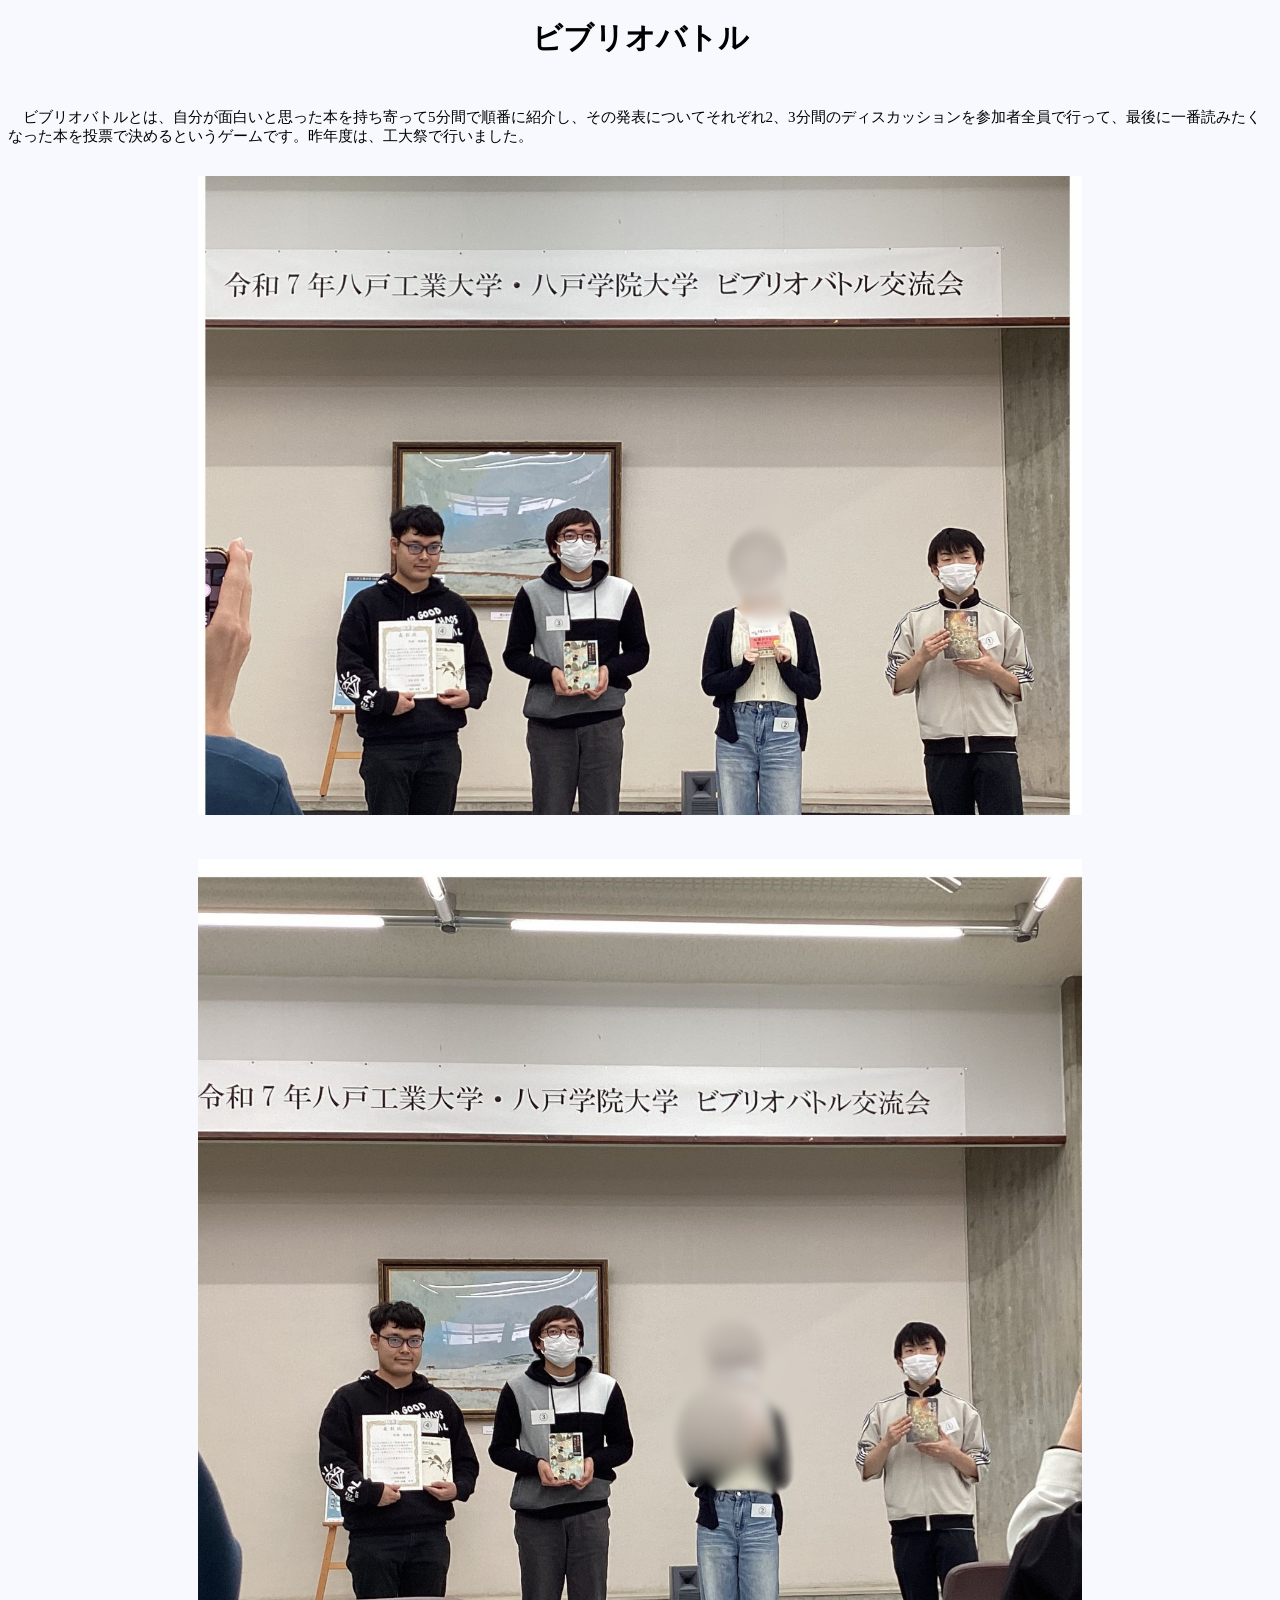
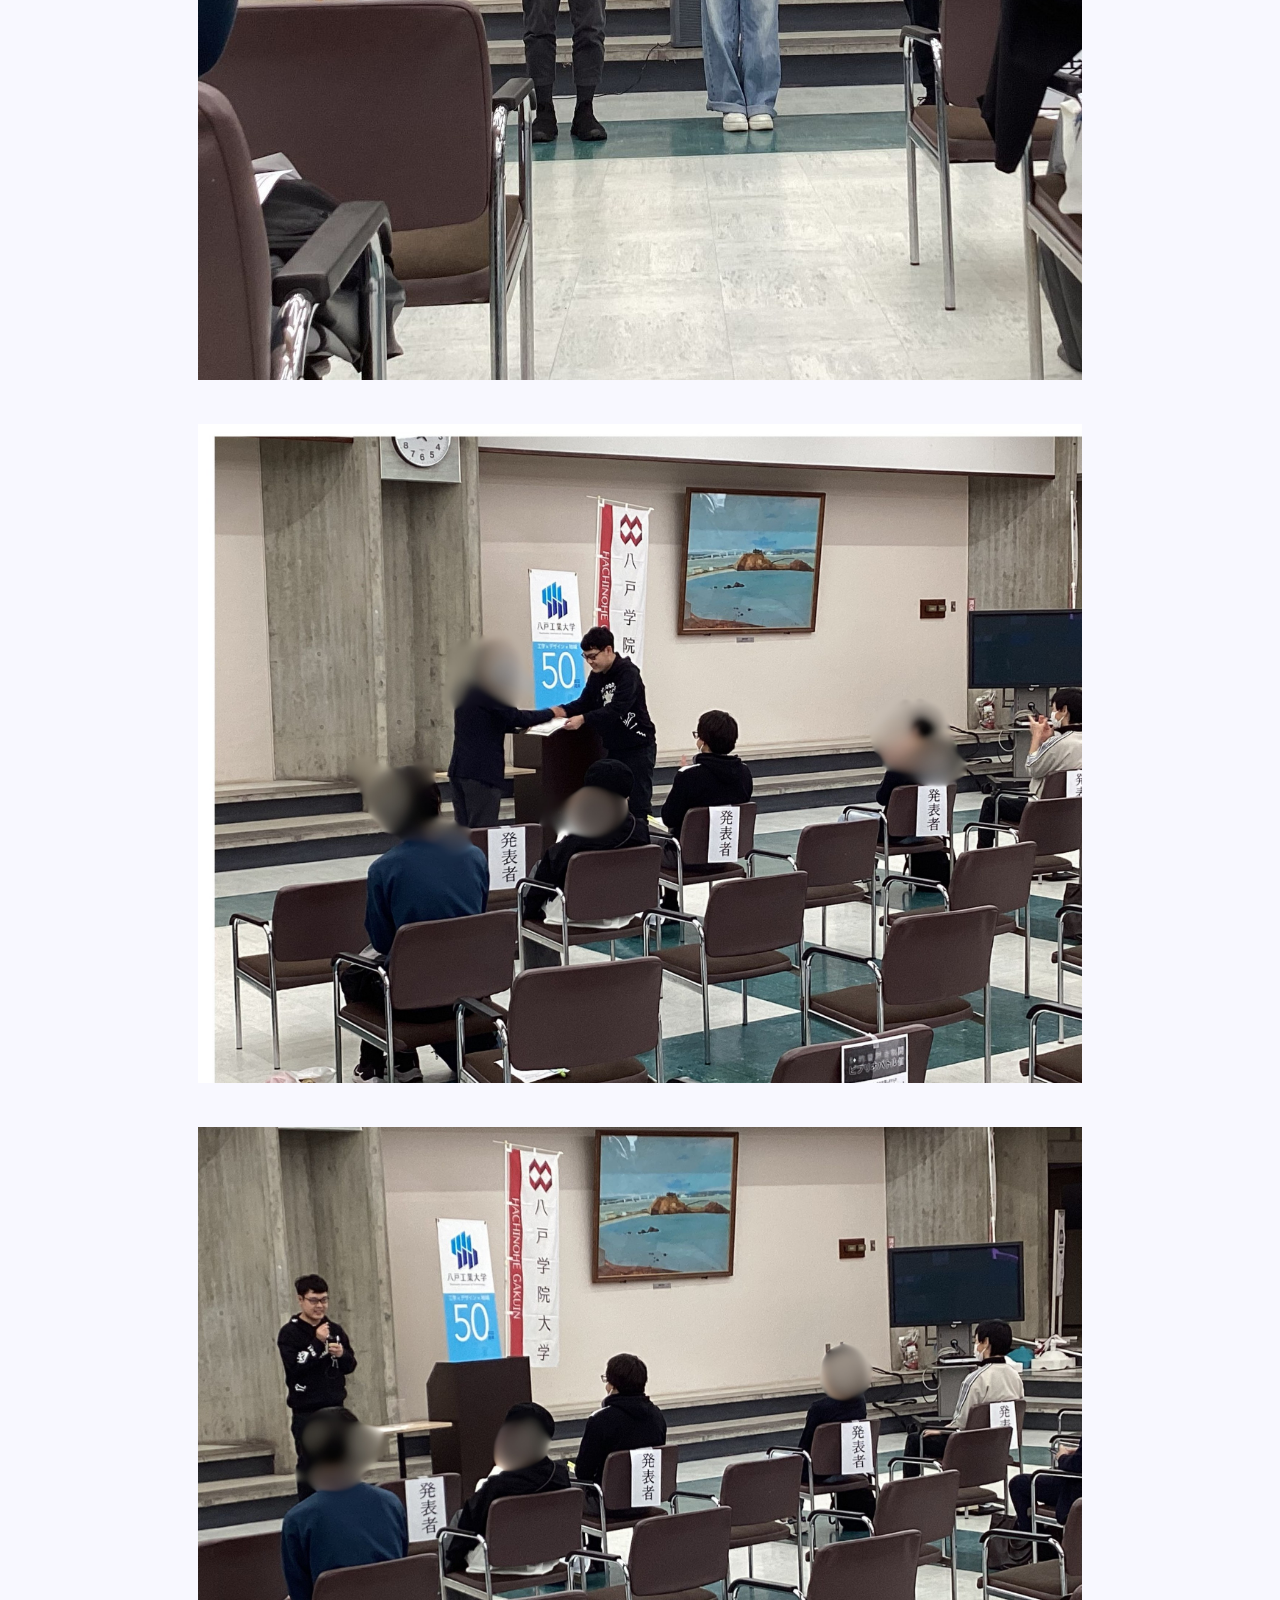
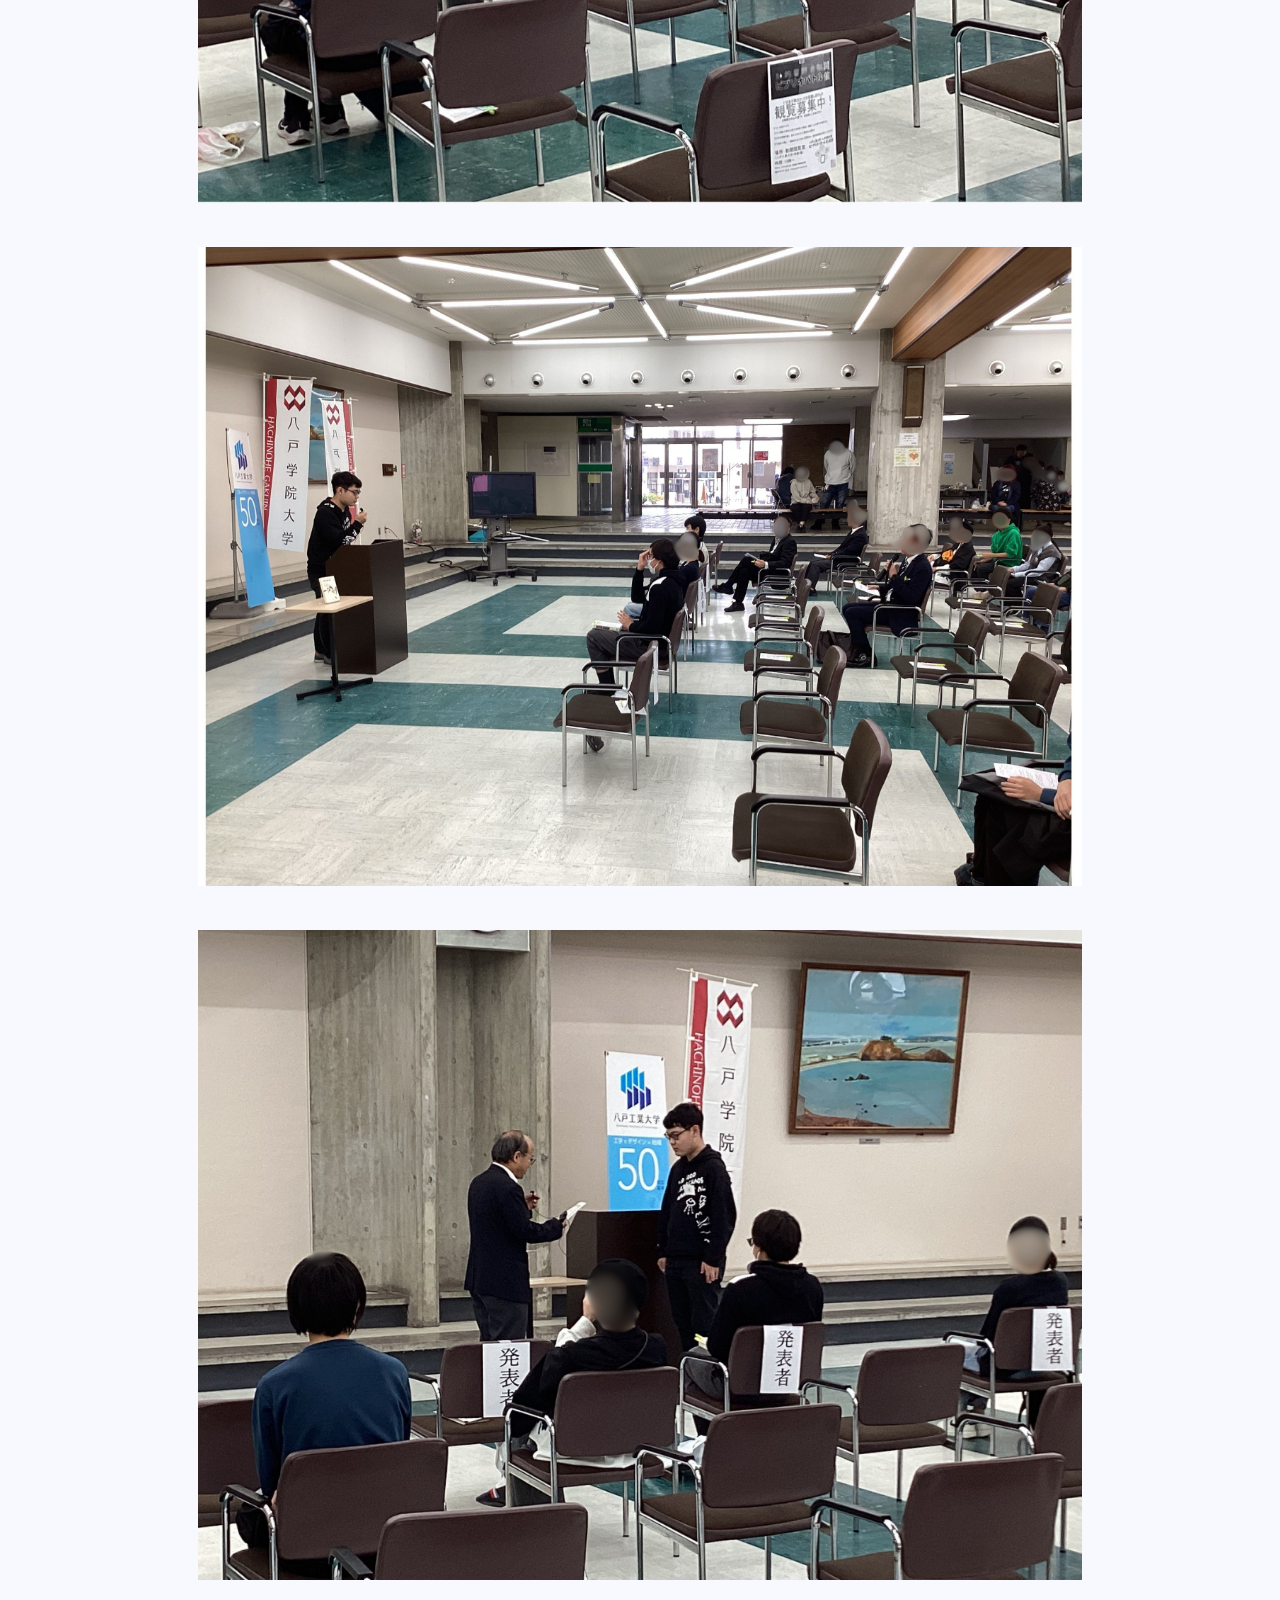
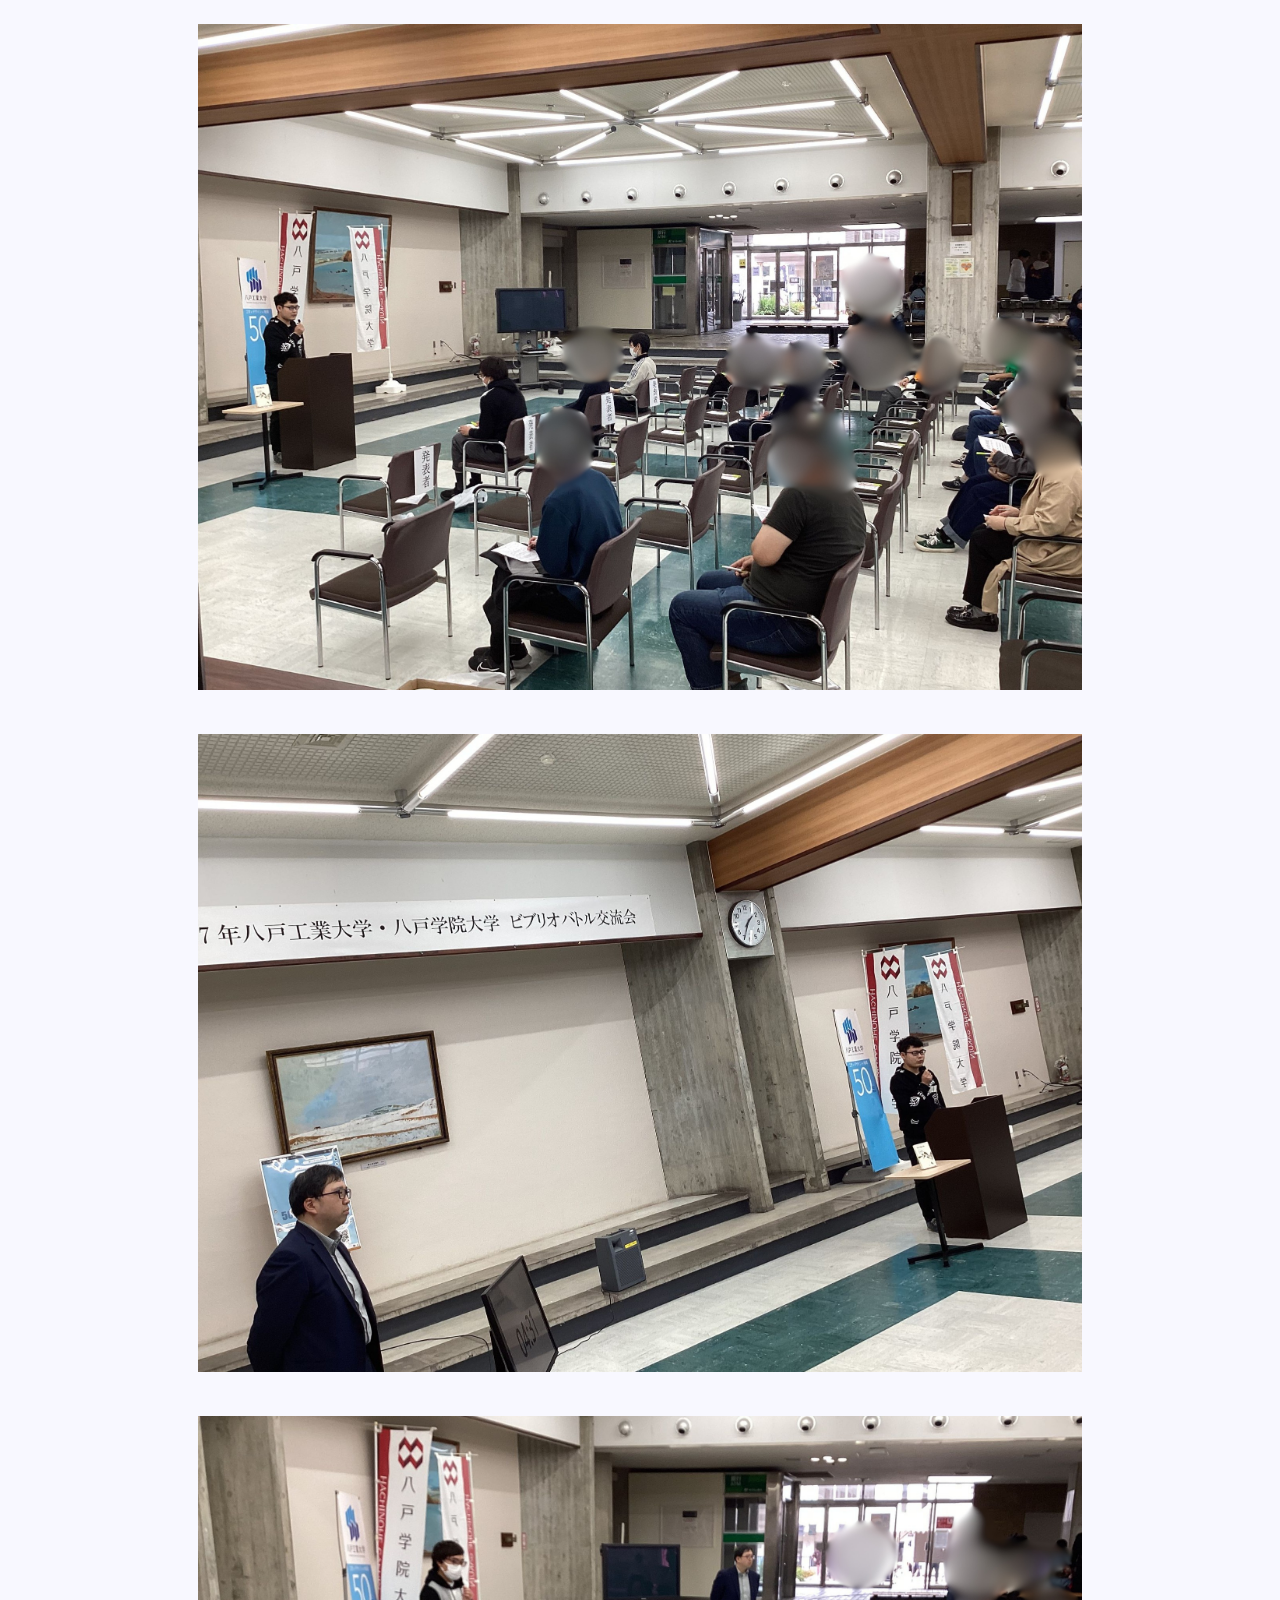
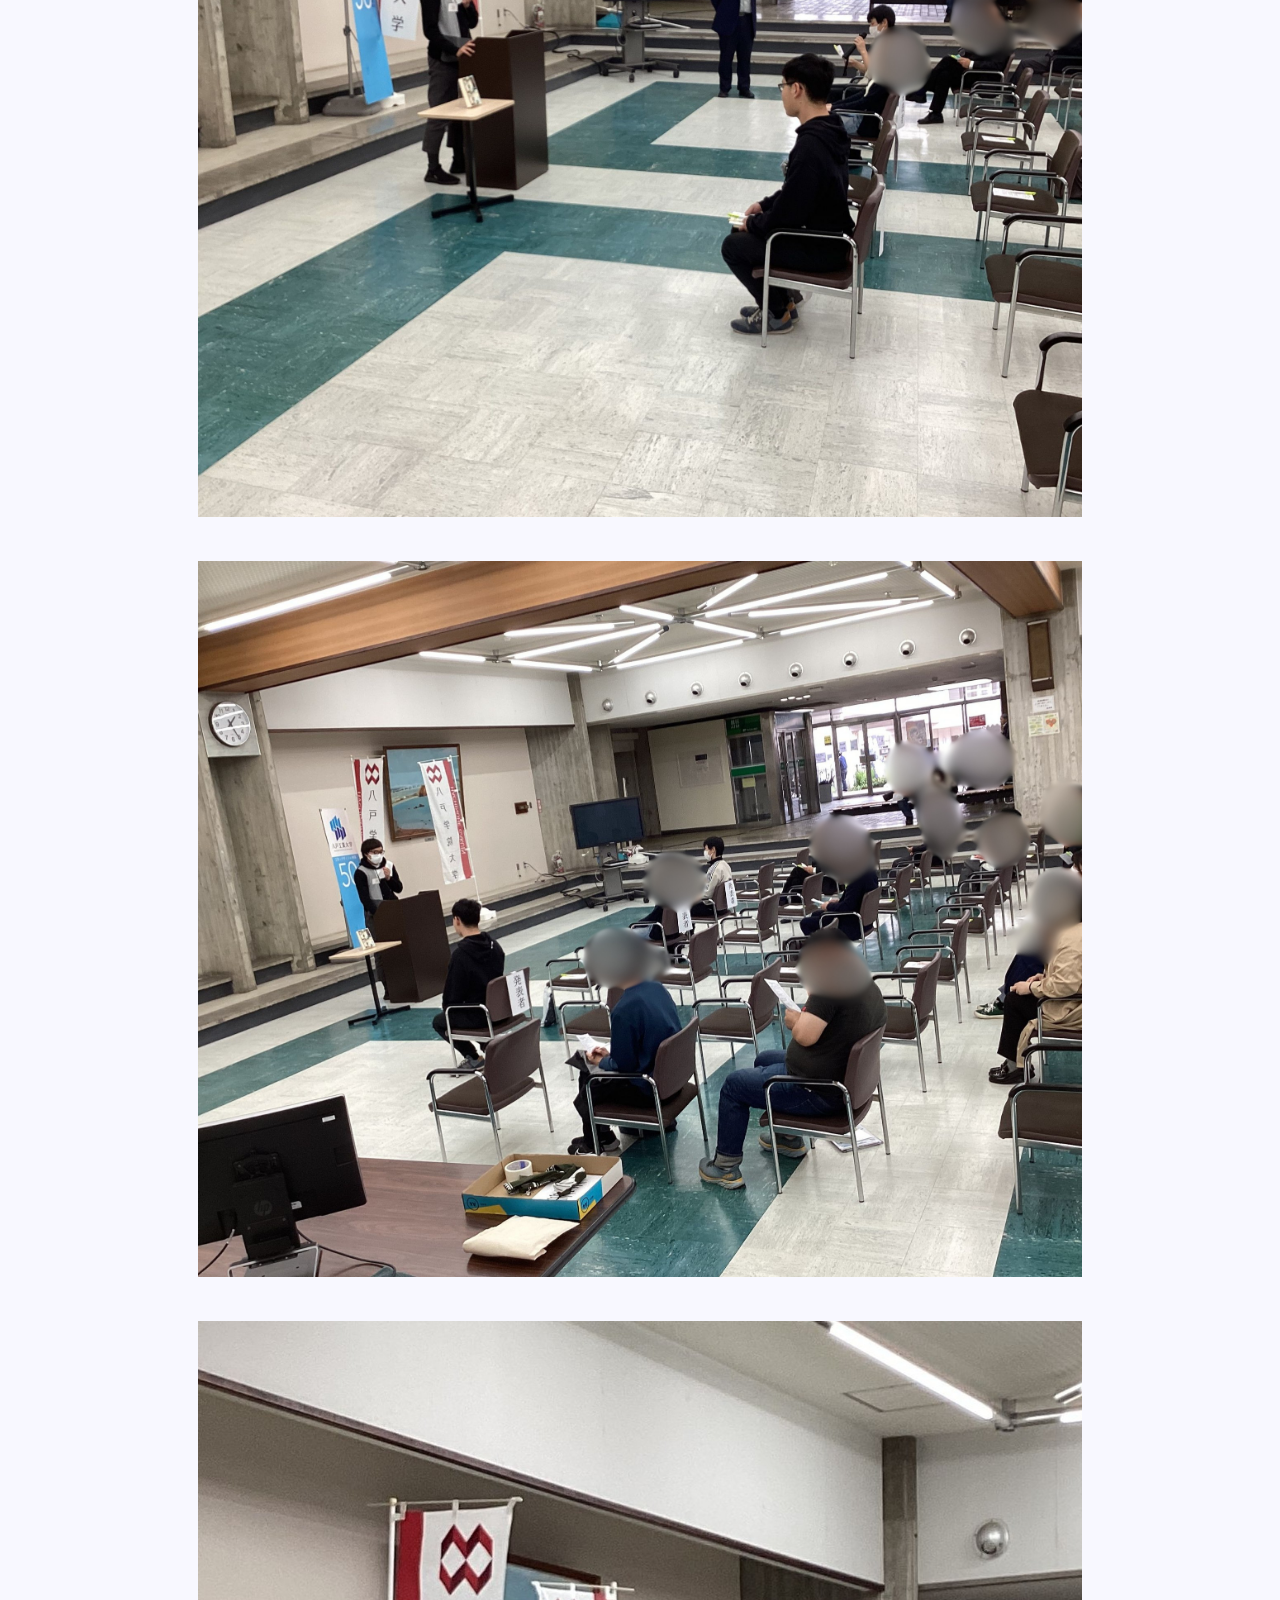
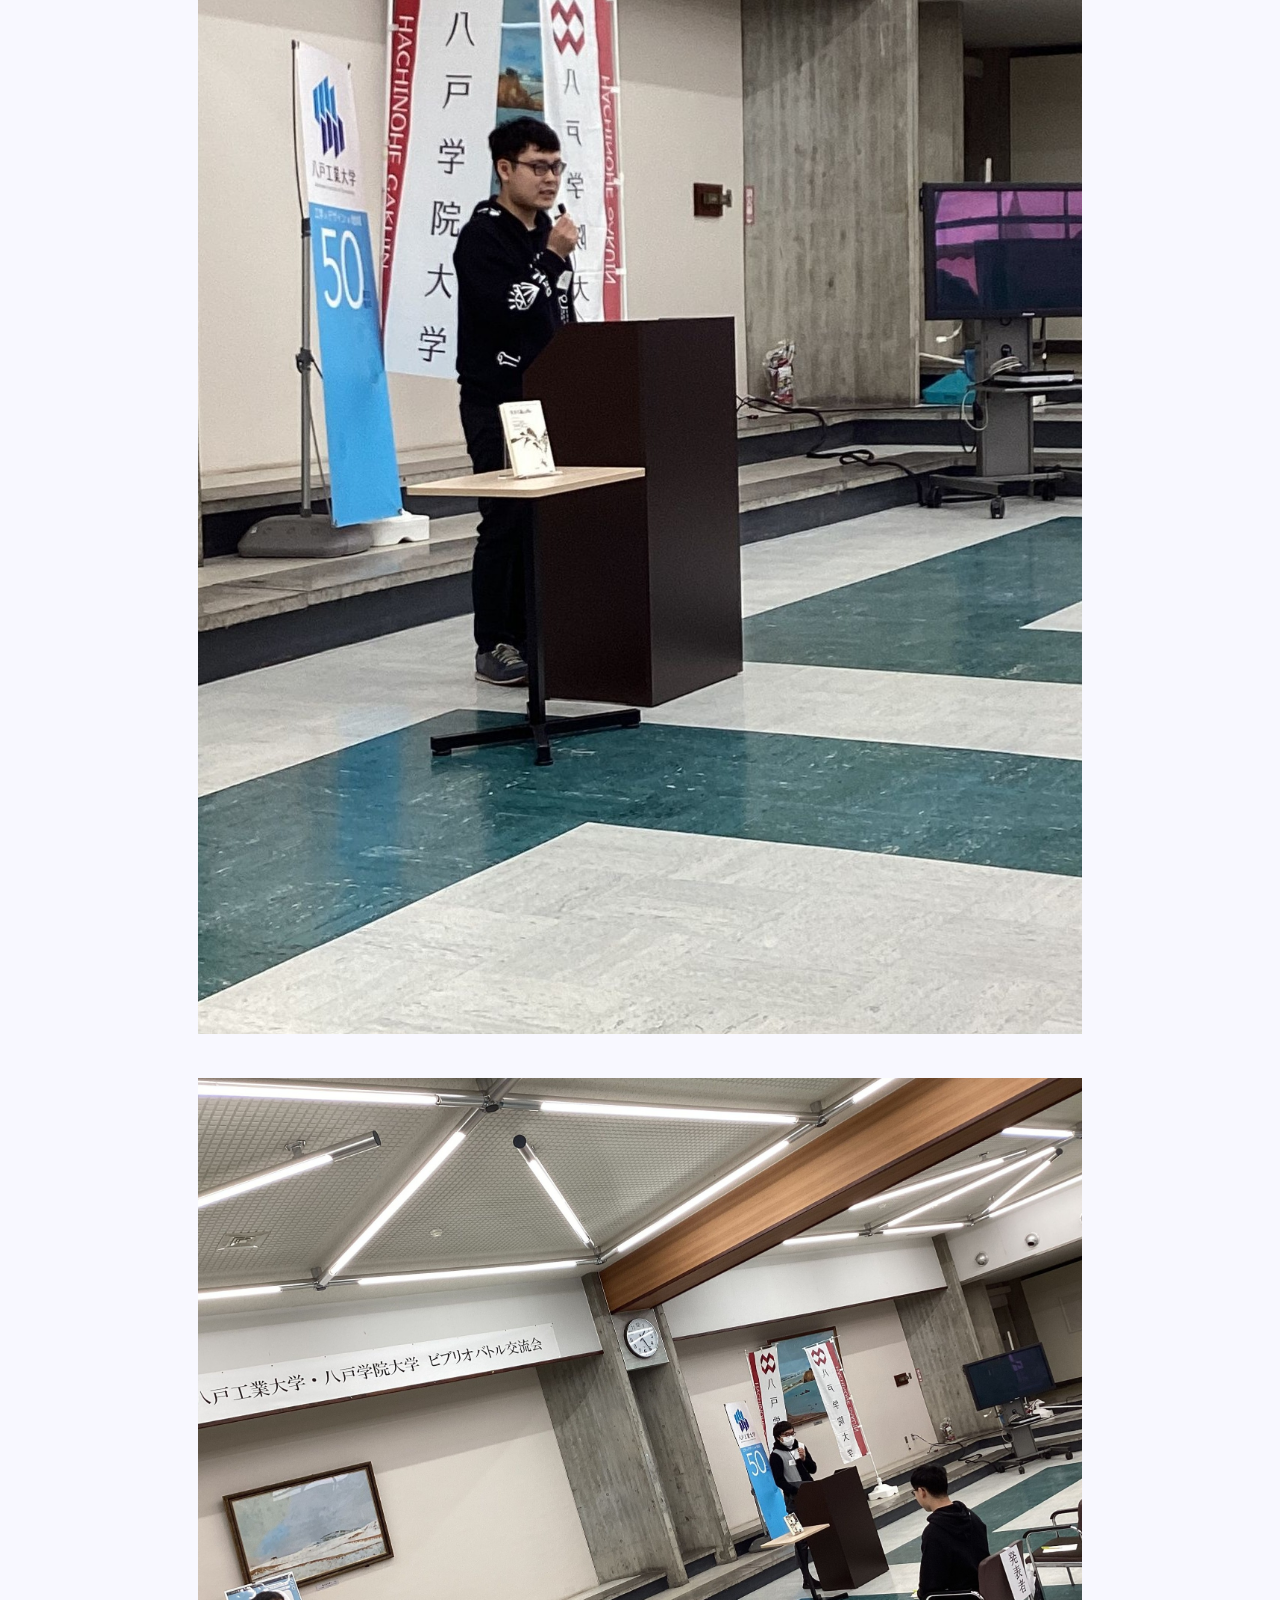
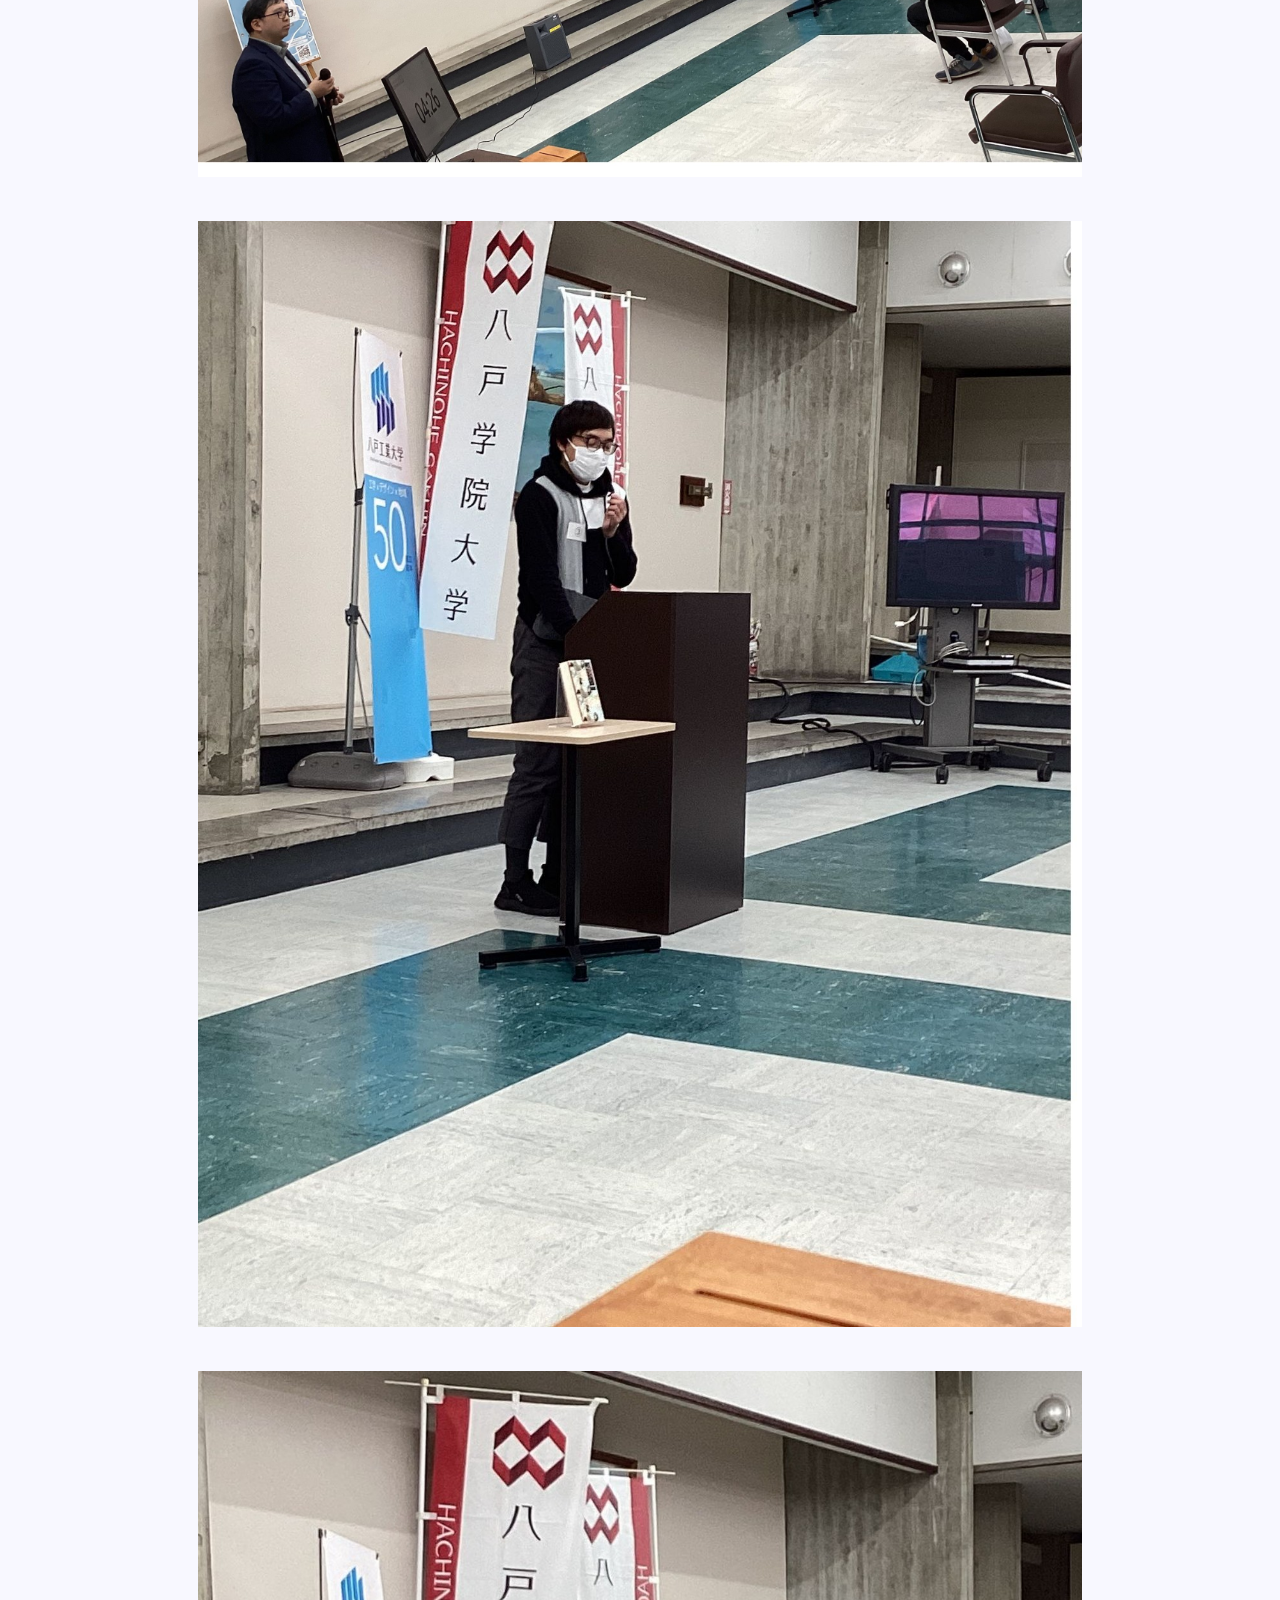
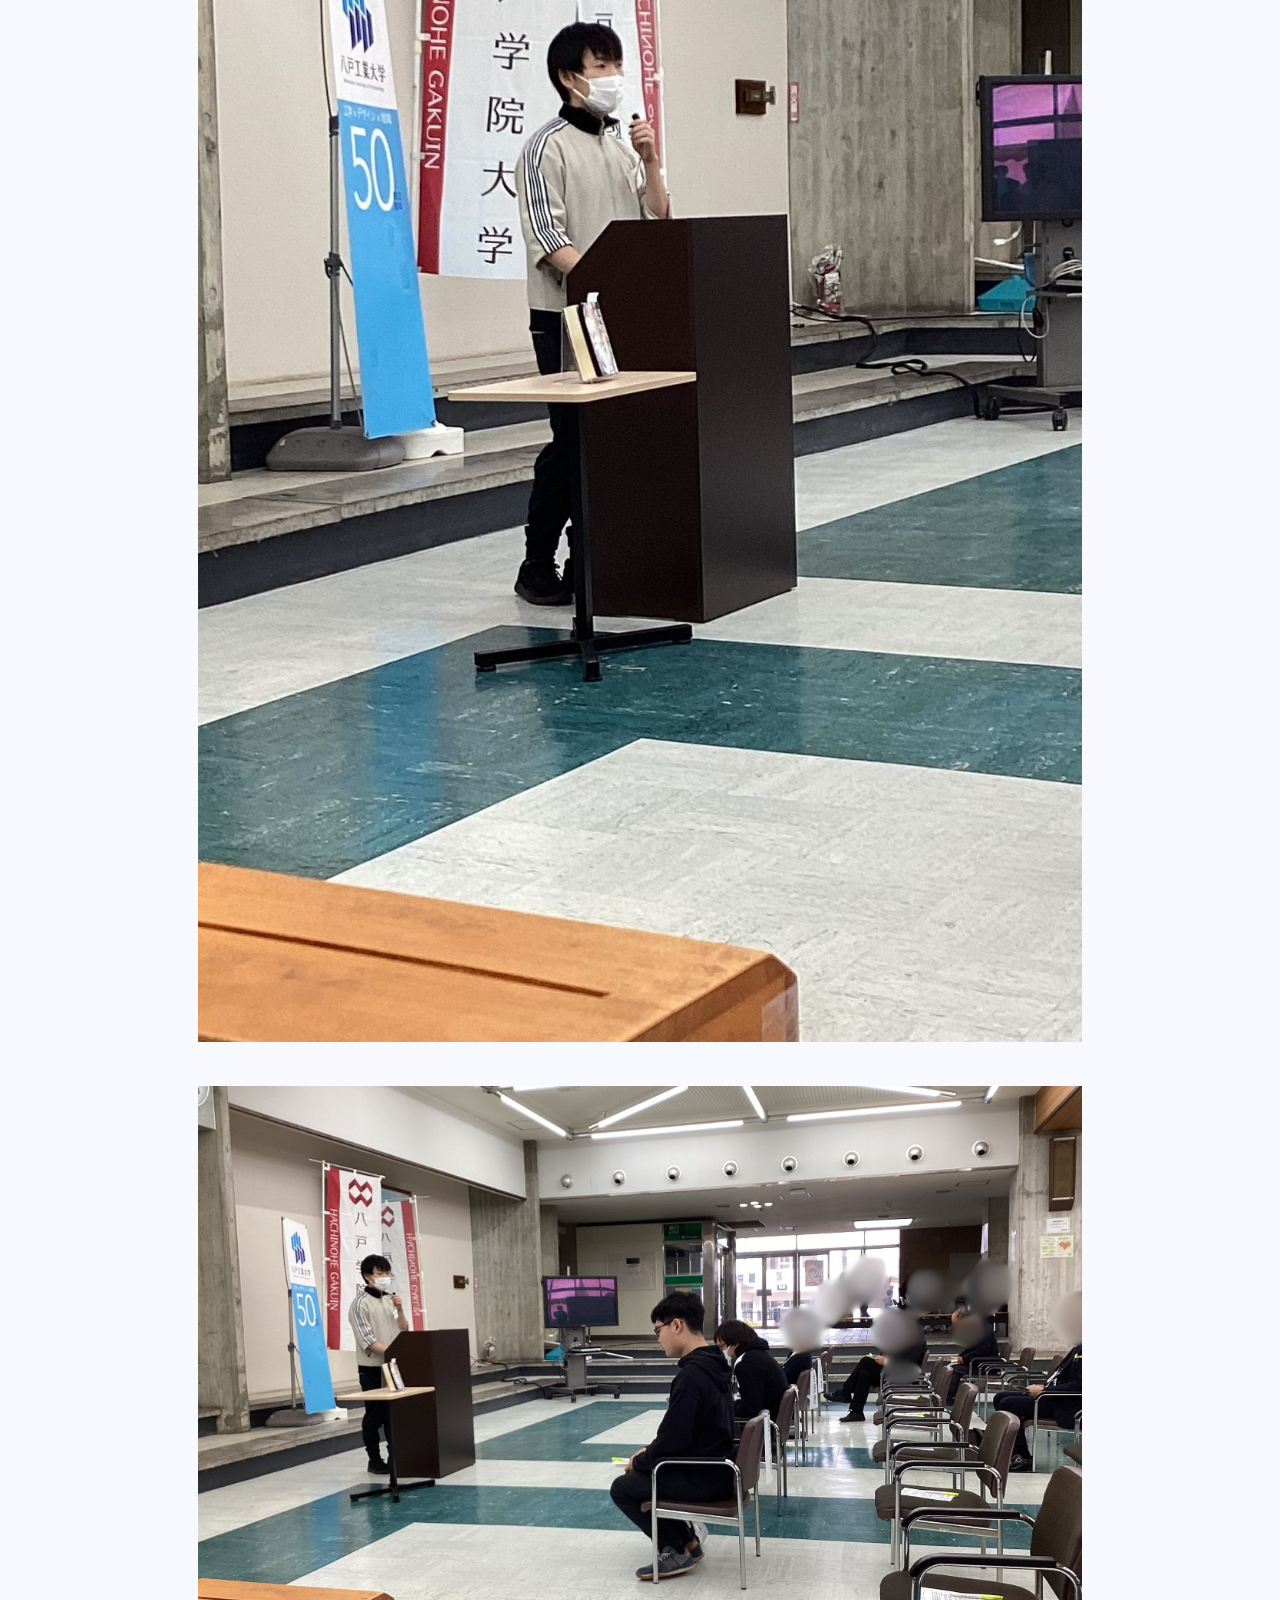
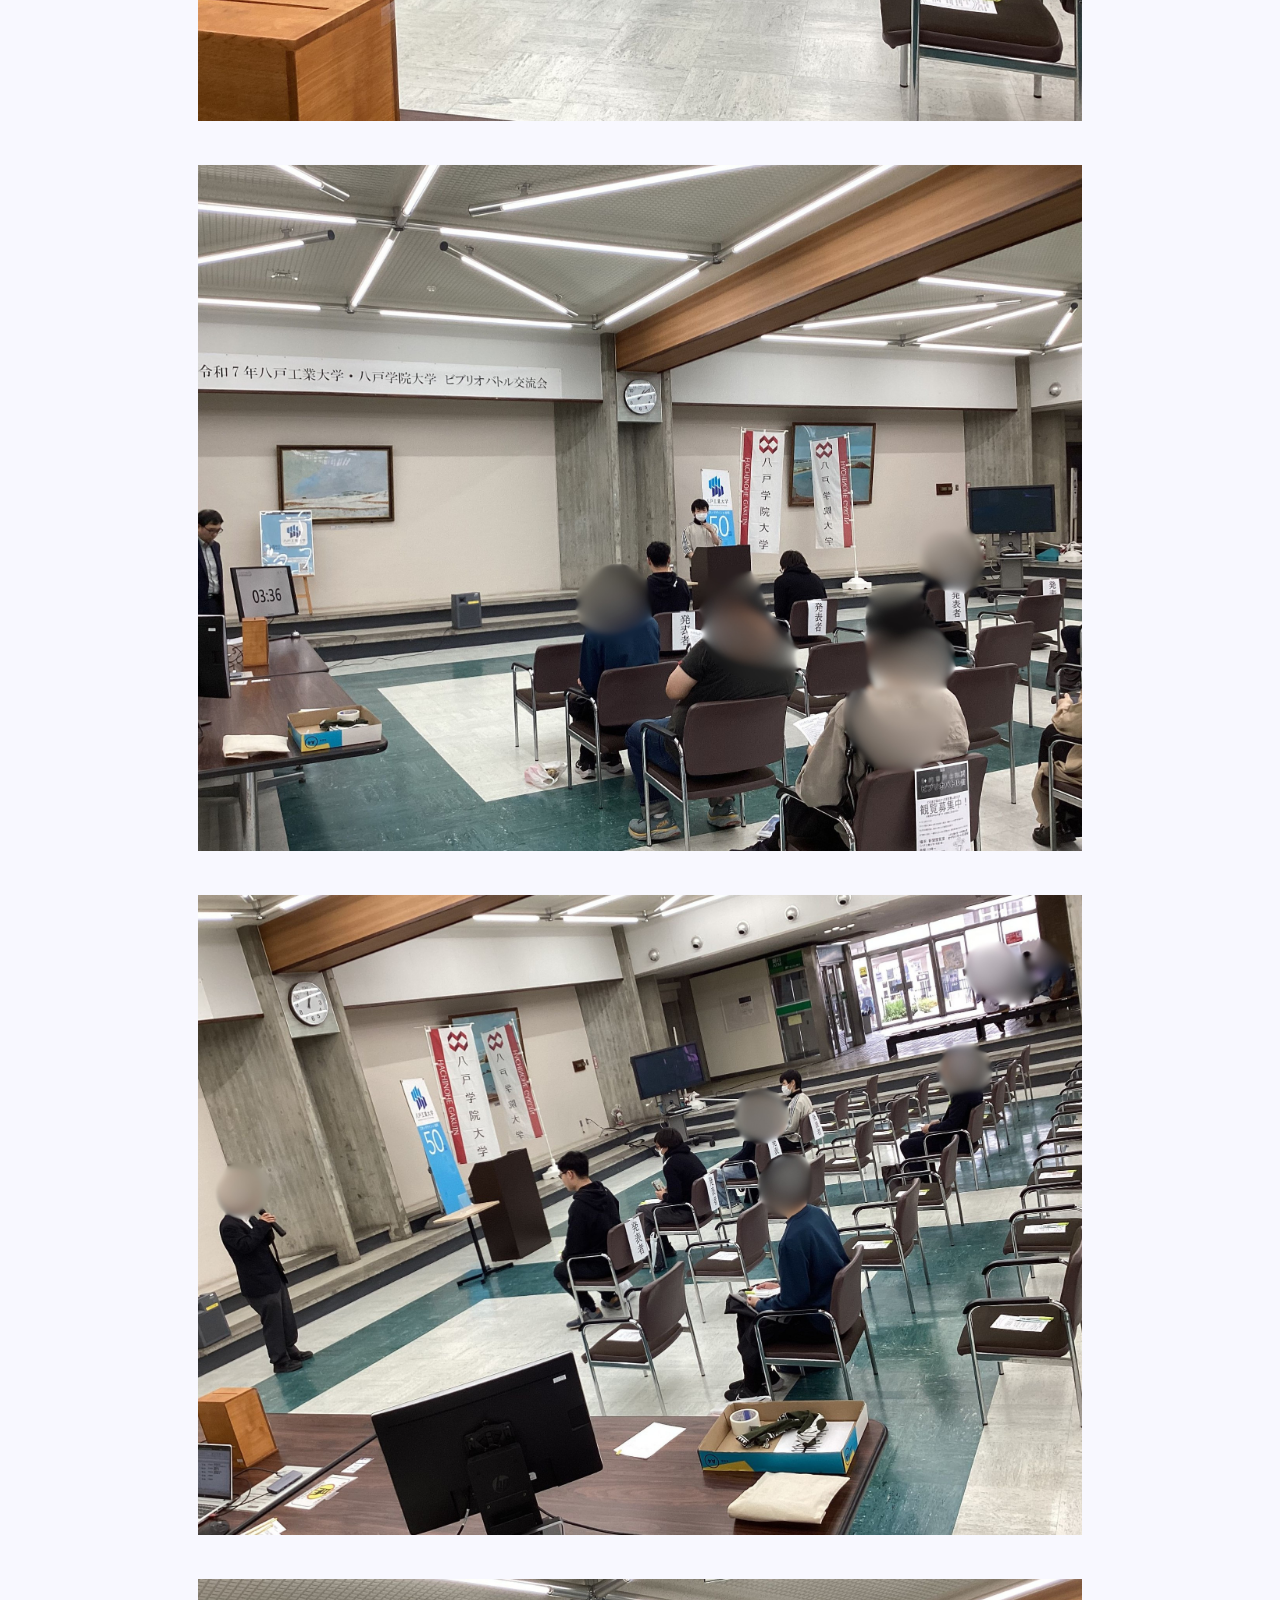
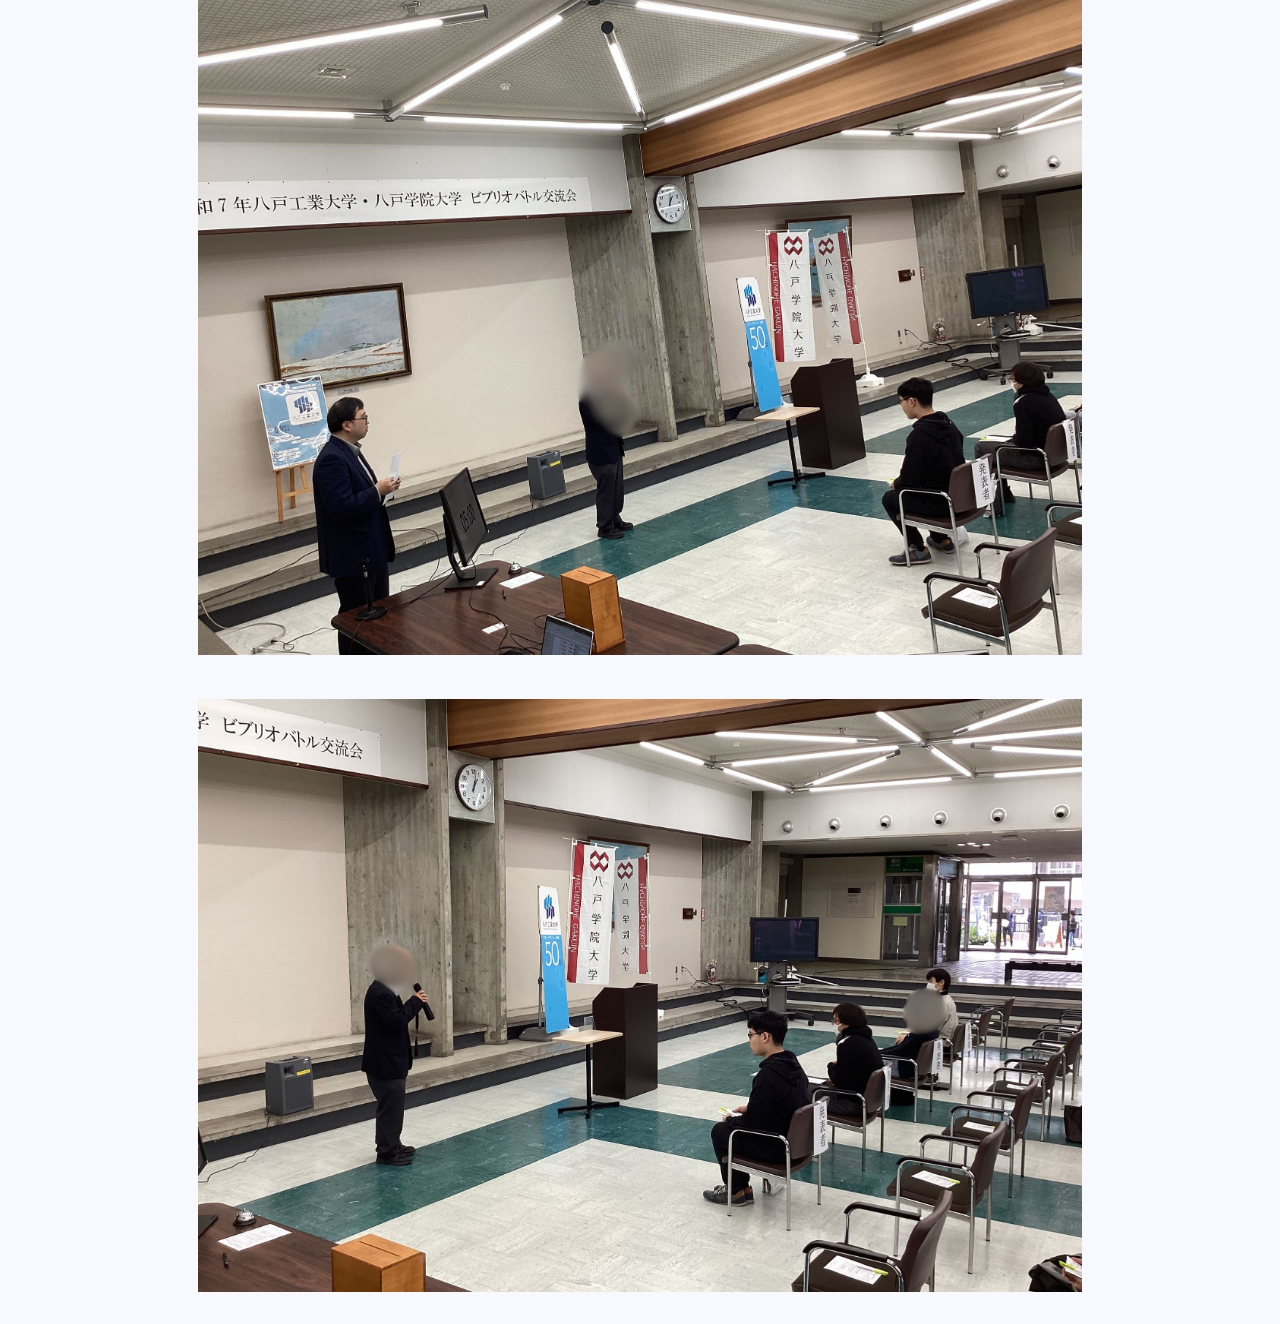
==== docs/biburio.html @ 34d75239 "初回のアップロード" ====
<!DOCTYPE html>
<html>
    <head>
        <meta charset="utf-8">
        <meta name="viewport", content="width=device-width, initial-scale=1">
        <title>biburiobattle</title>
        <link rel="stylesheet" href="biburio.css">
    </head>
    <body>
        <div class="title">ビブリオバトル</div>
        <div class="explain">　ビブリオバトルとは、自分が面白いと思った本を持ち寄って5分間で順番に紹介し、その発表についてそれぞれ2、3分間のディスカッションを参加者全員で行って、最後に一番読みたくなった本を投票で決めるというゲームです。昨年度は、工大祭で行いました。</div>
        <div class="job">
            <div><img src="bungeiphoto/2.jpg"></div>
            <div><img src="bungeiphoto/3.jpg"></div>
            <div><img src="bungeiphoto/6.jpg"></div>
            <div><img src="bungeiphoto/7.jpg"></div>
            <div><img src="bungeiphoto/8.jpg"></div>
            <div><img src="bungeiphoto/9.jpg"></div>
            <div><img src="bungeiphoto/10.jpg"></div>
            <div><img src="bungeiphoto/11.jpg"></div>
            <div><img src="bungeiphoto/12.jpg"></div>
            <div><img src="bungeiphoto/13.jpg"></div>
            <div><img src="bungeiphoto/14.jpg"></div>
            <div><img src="bungeiphoto/15.jpg"></div>
            <div><img src="bungeiphoto/16.jpg"></div>
            <div><img src="bungeiphoto/17.jpg"></div>
            <div><img src="bungeiphoto/18.jpg"></div>
            <div><img src="bungeiphoto/19.jpg"></div>
            <div><img src="bungeiphoto/20.jpg"></div>
            <div><img src="bungeiphoto/21.jpg"></div>
            <div><img src="bungeiphoto/22.jpg"></div>
        </div>
    </body>
</html>
---- docs/biburio.css ----
body {
    background-color: ghostwhite;
    font-size: 15px;
    overflow: auto;
}
.title {
    font-size: 30px;
    line-height: 30px;
    height: 60px;
    padding: 15px;
    text-align: center;
    font-weight: bold;
}  
.explain {
    line-height: normal;
    margin-top: 10px;
    margin-bottom: 10px;
    text-align: start;
}
div{
    text-align: center;
}
img{
    margin-top: 20px;
    margin-bottom: 20px;
    max-width: 70%;
    height: auto;
}
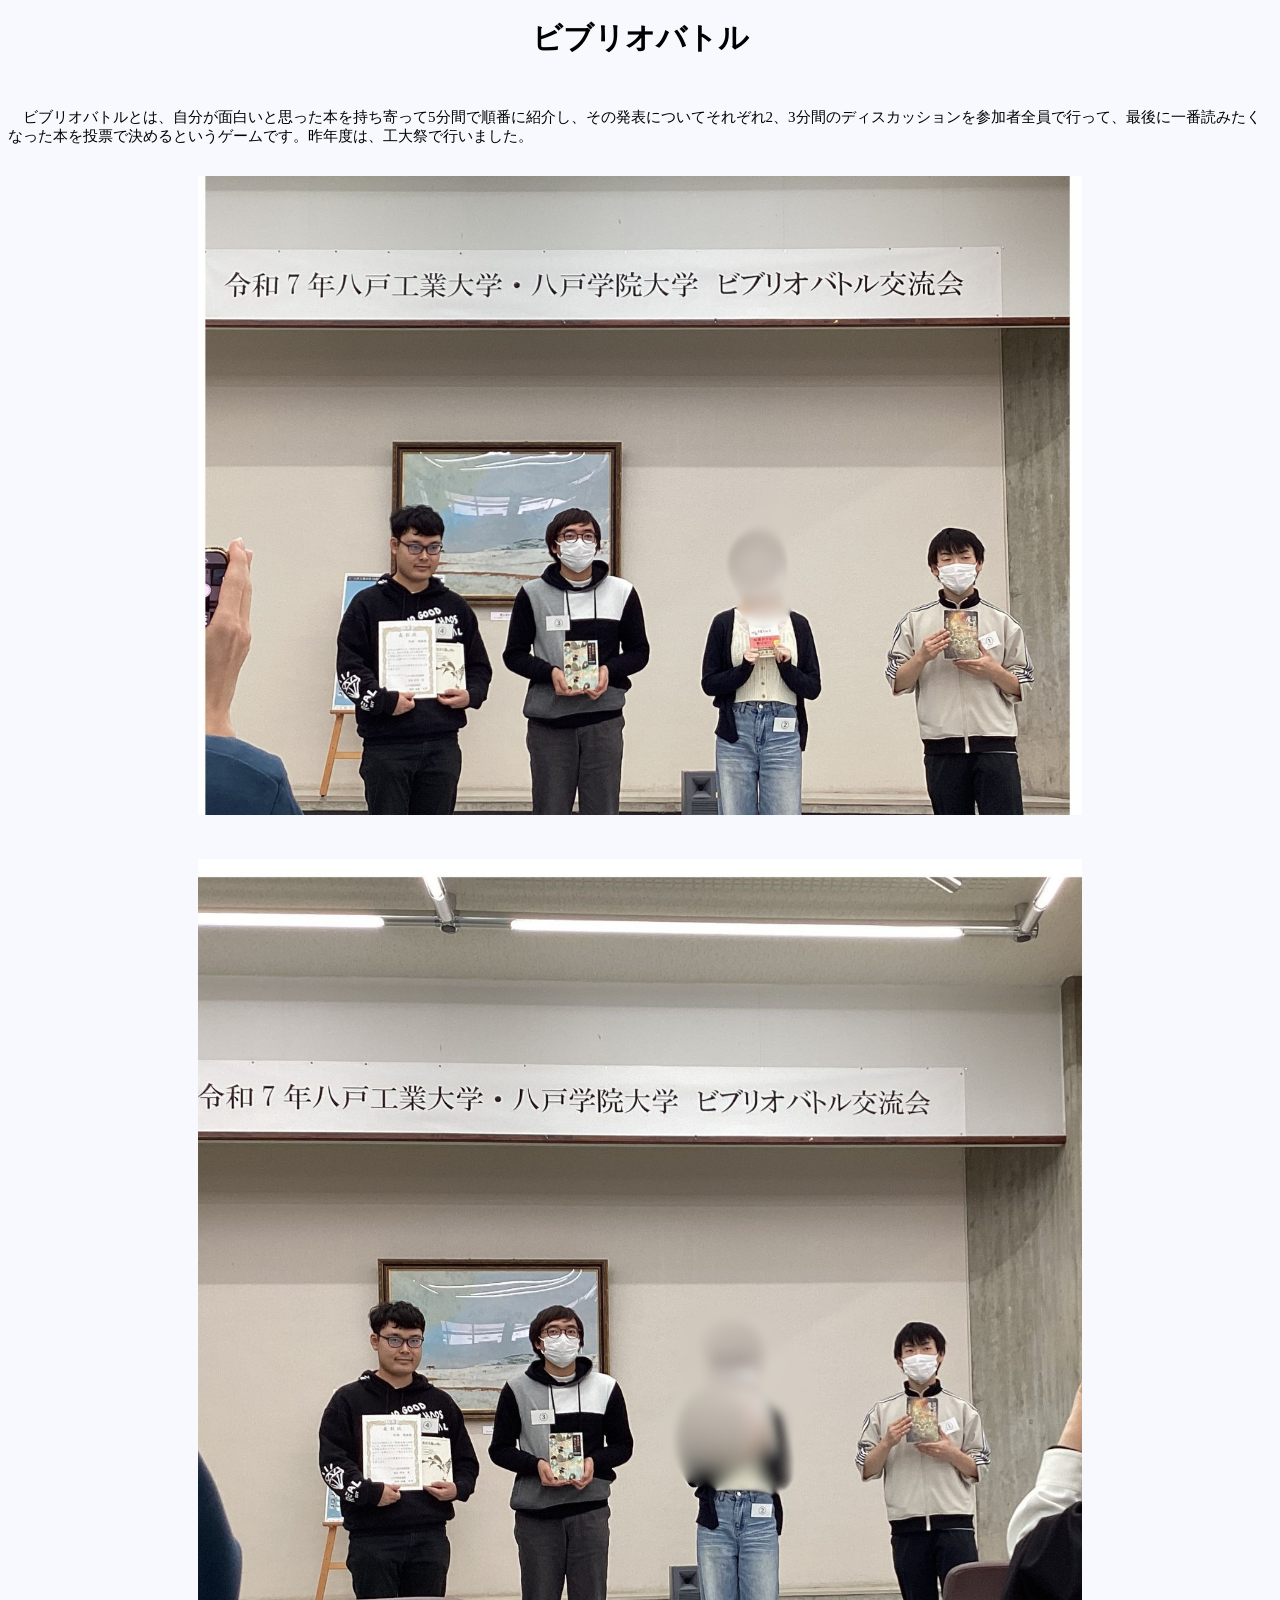
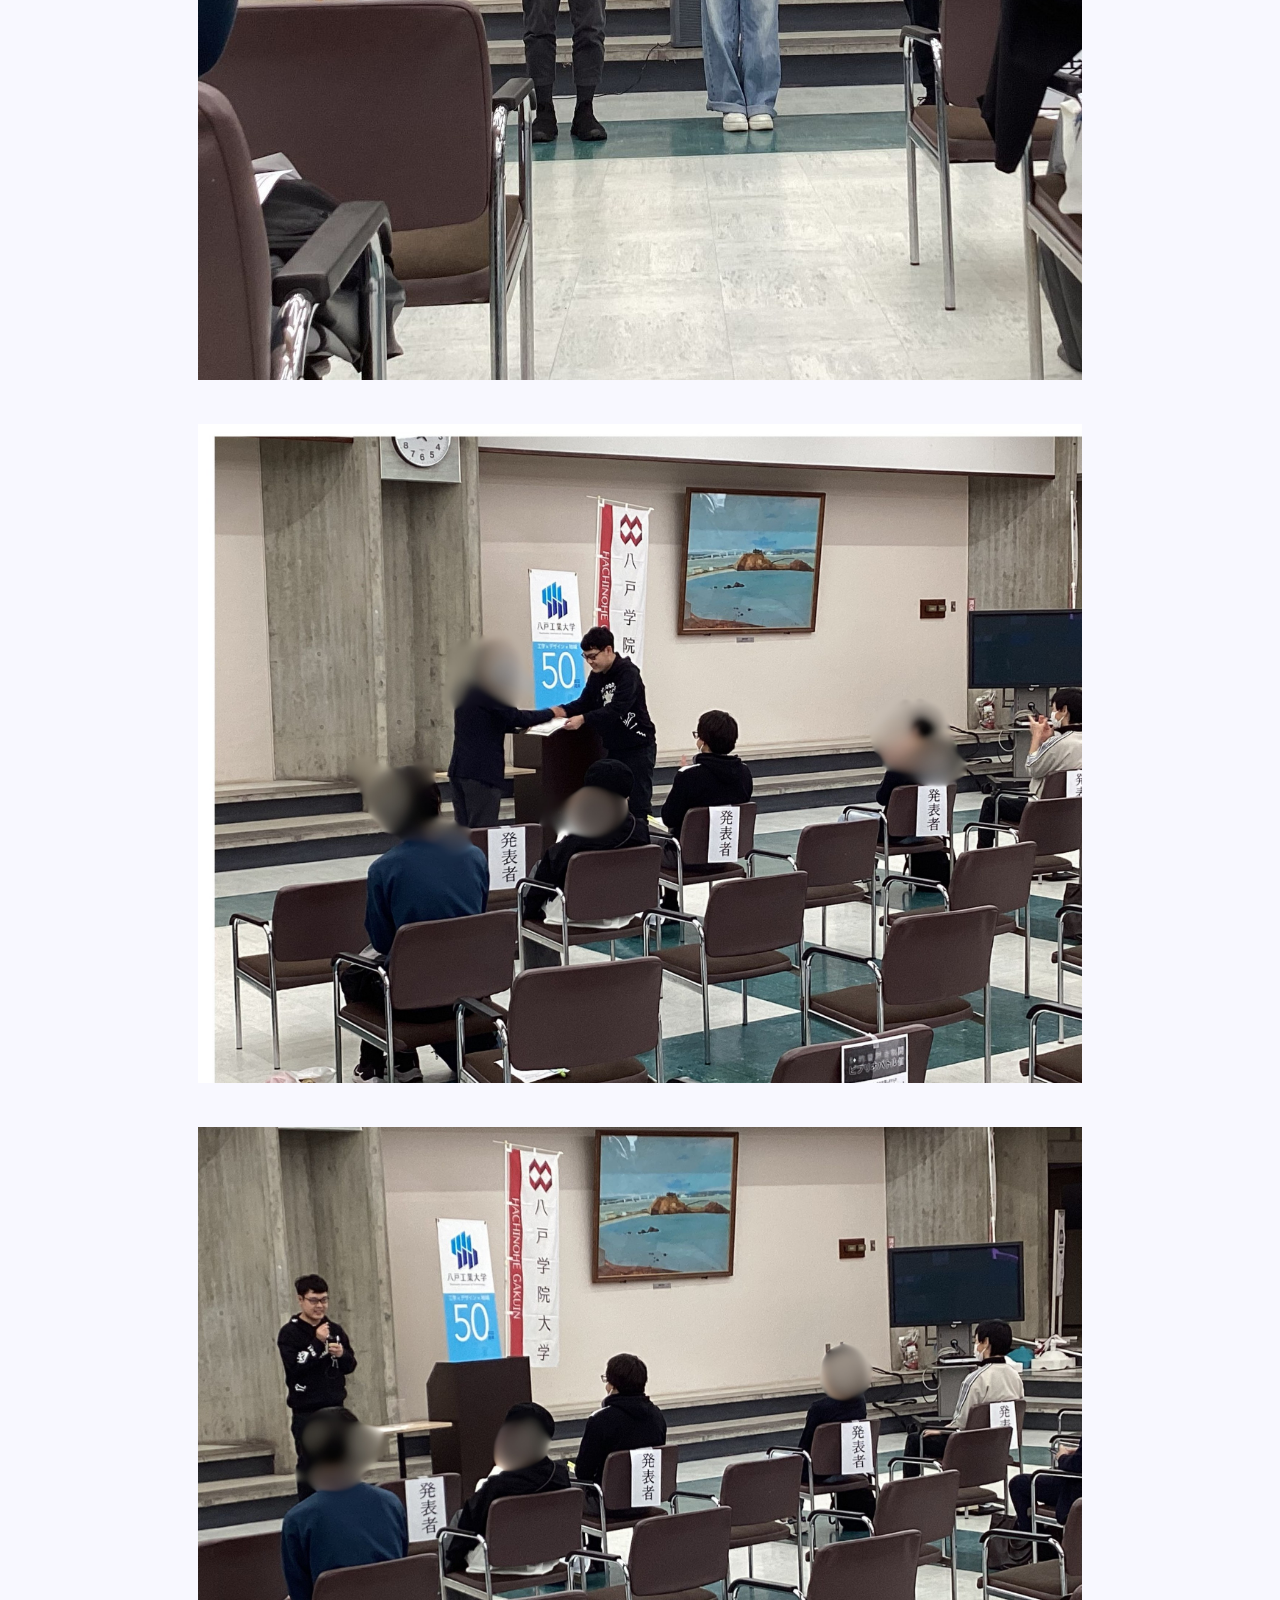
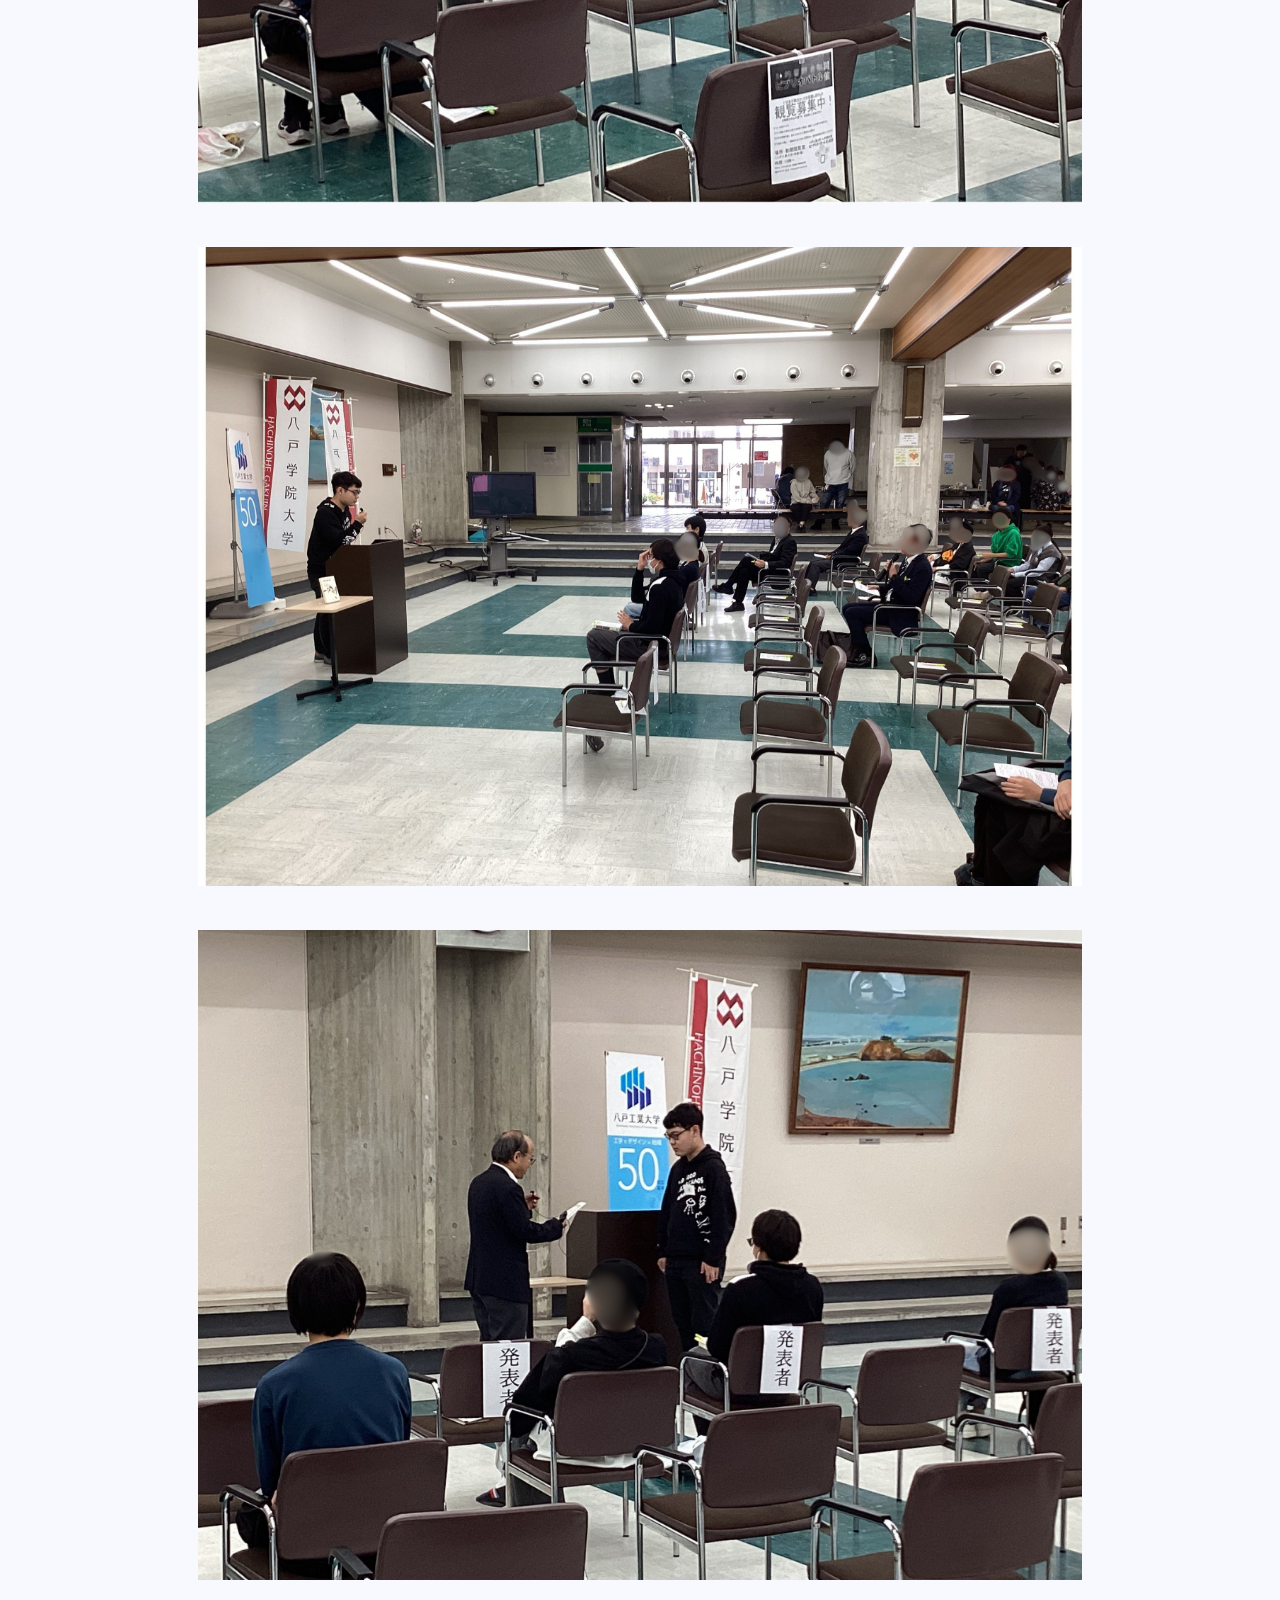
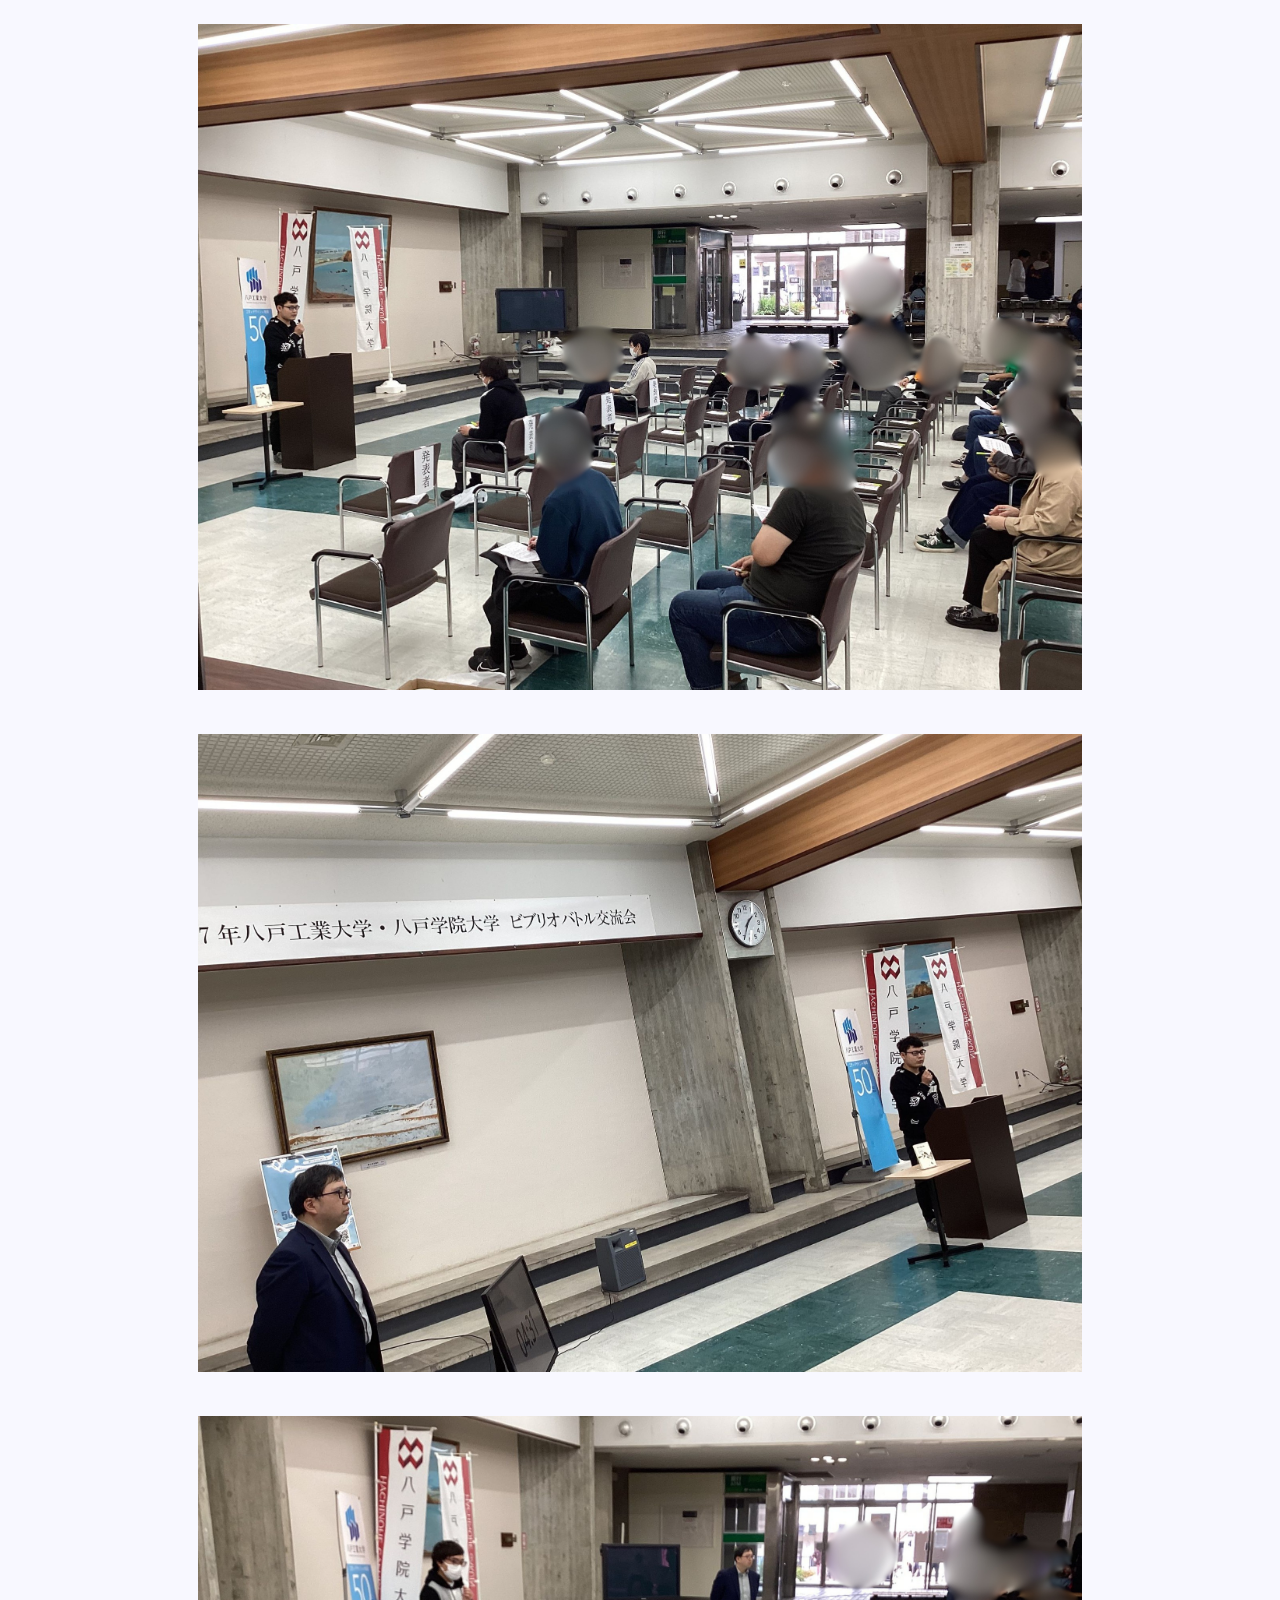
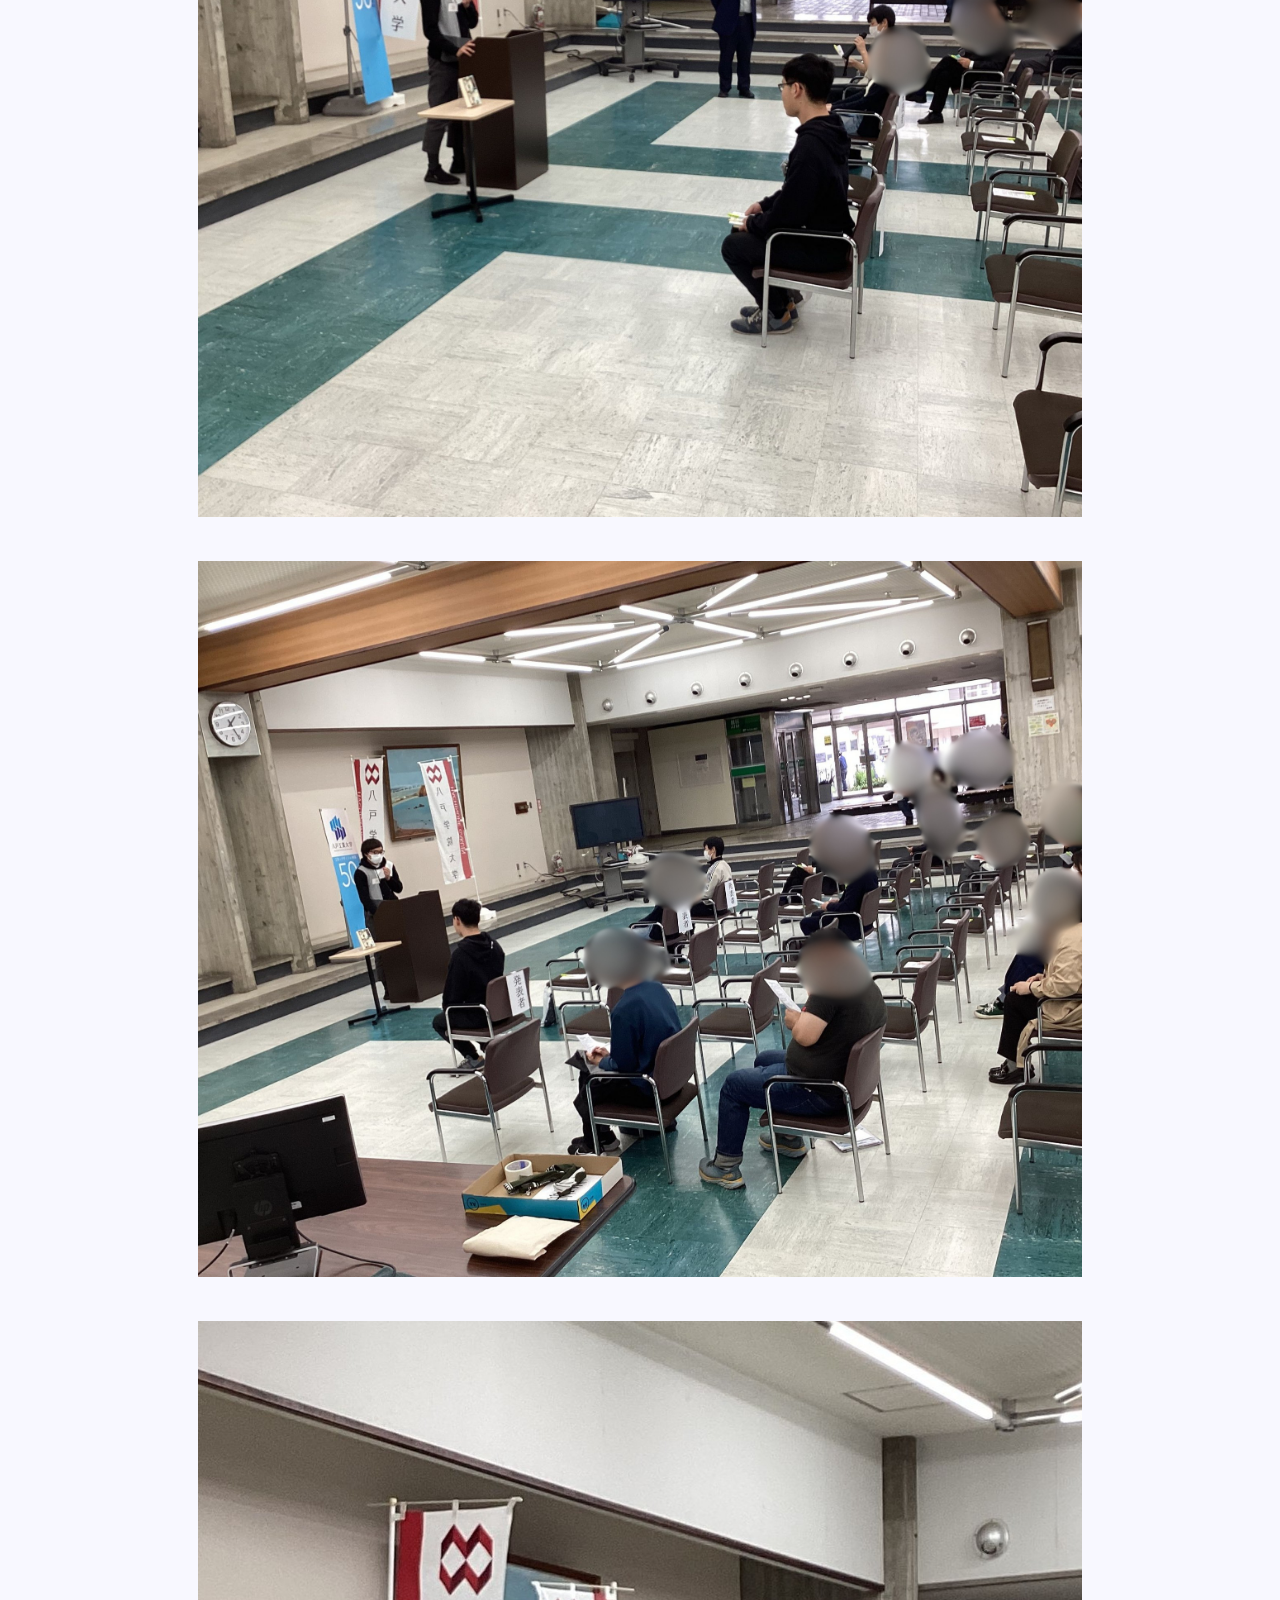
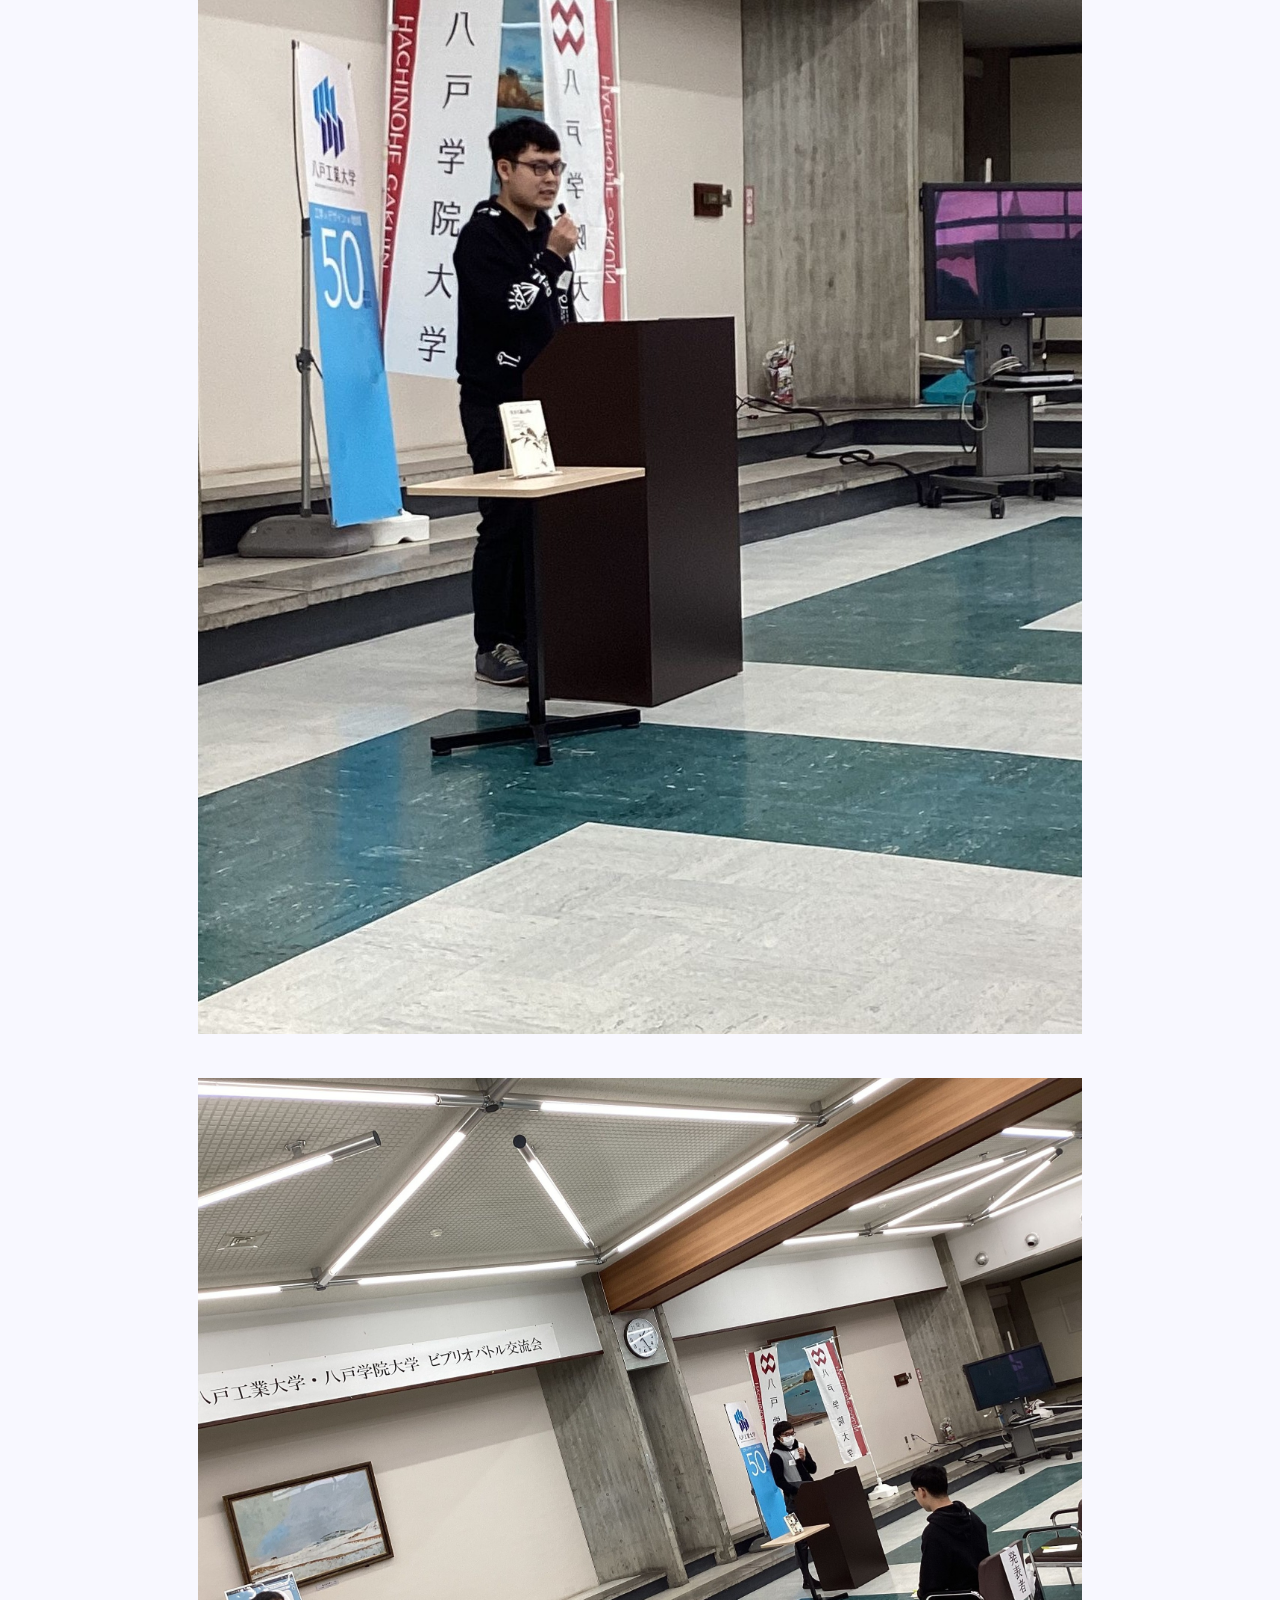
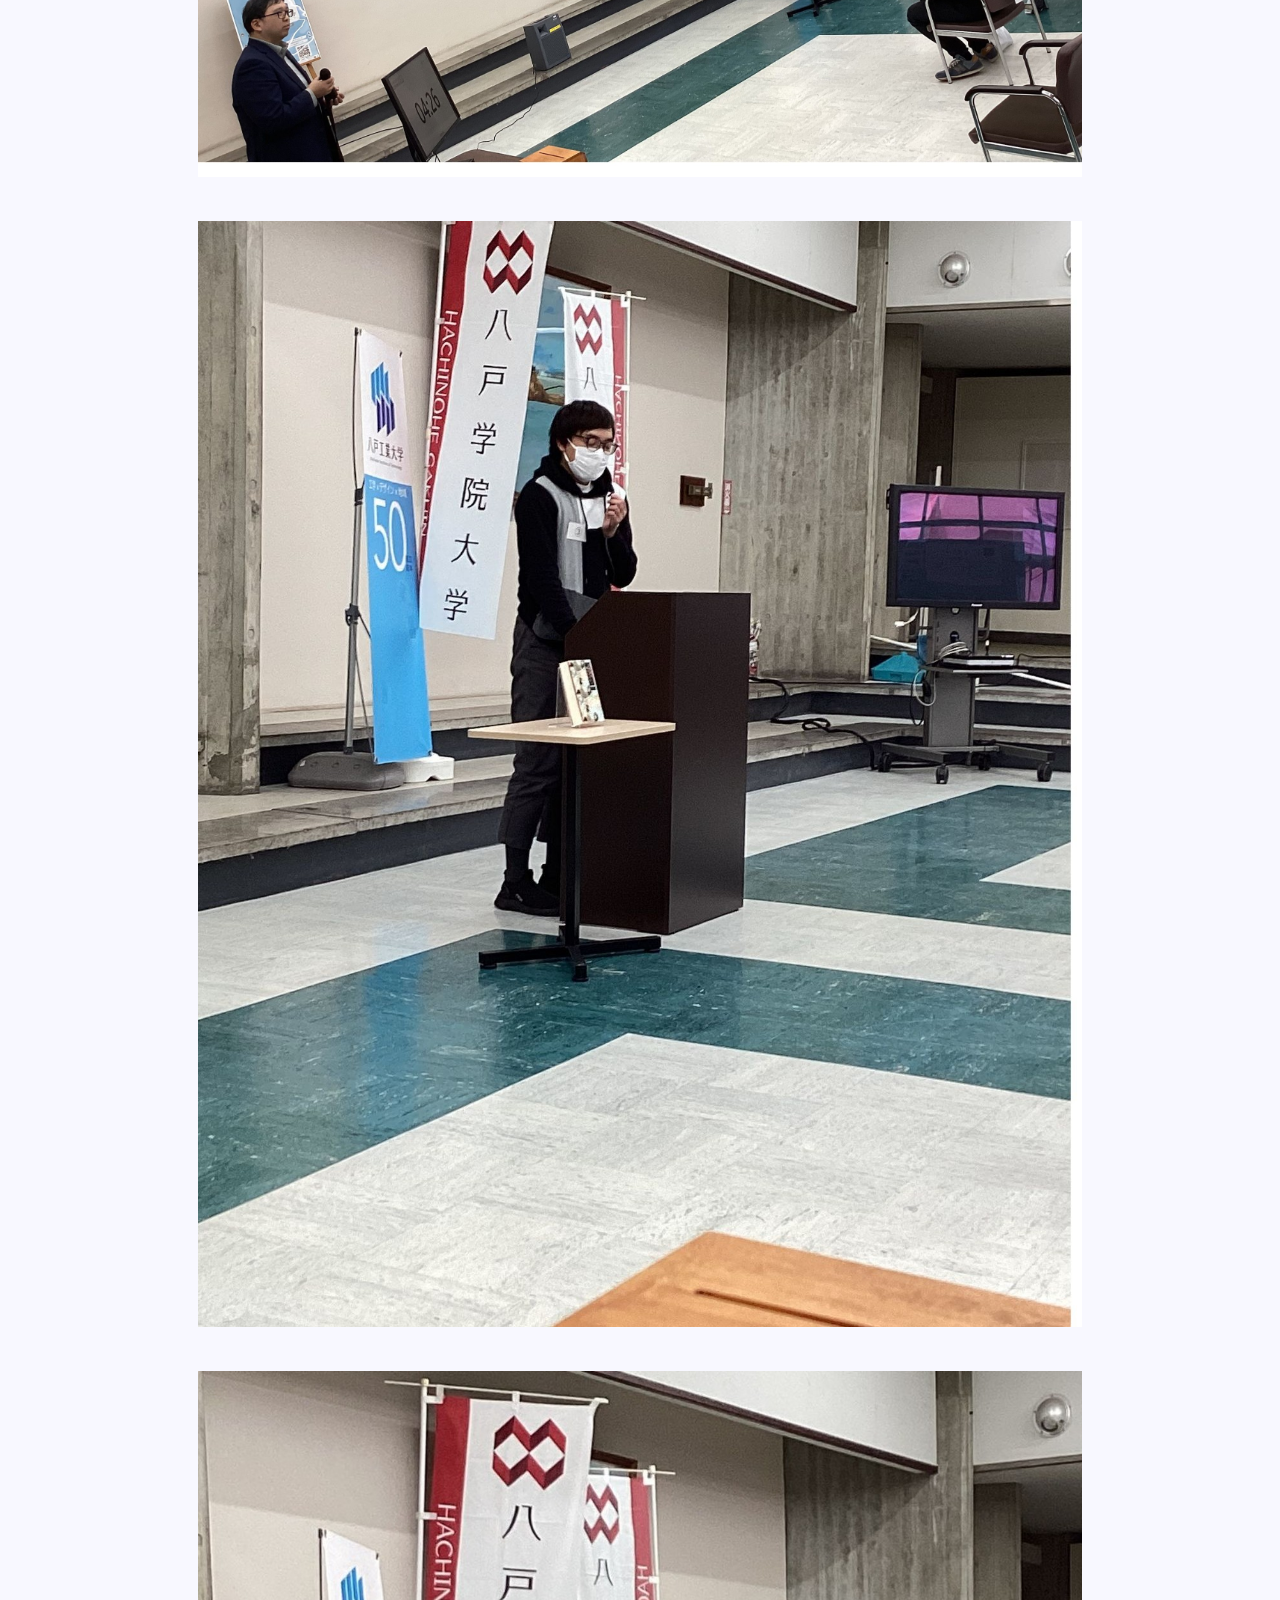
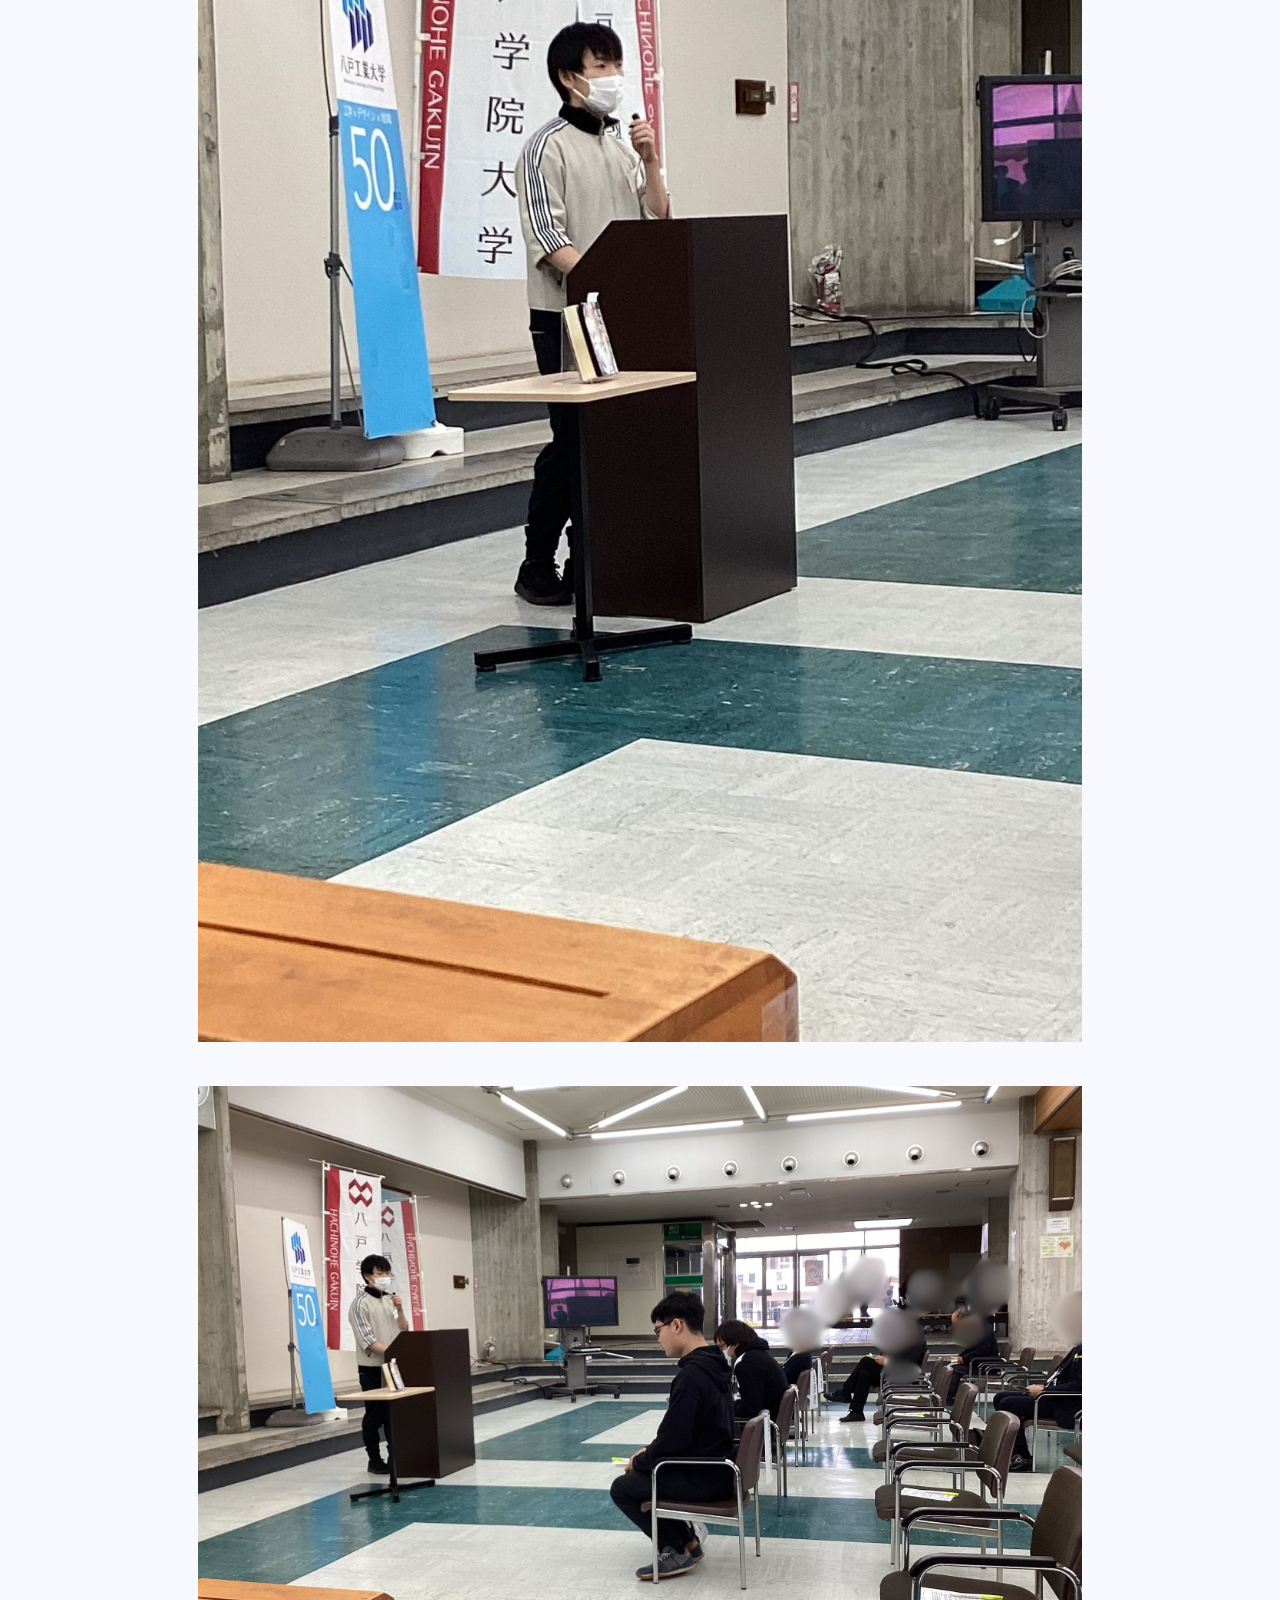
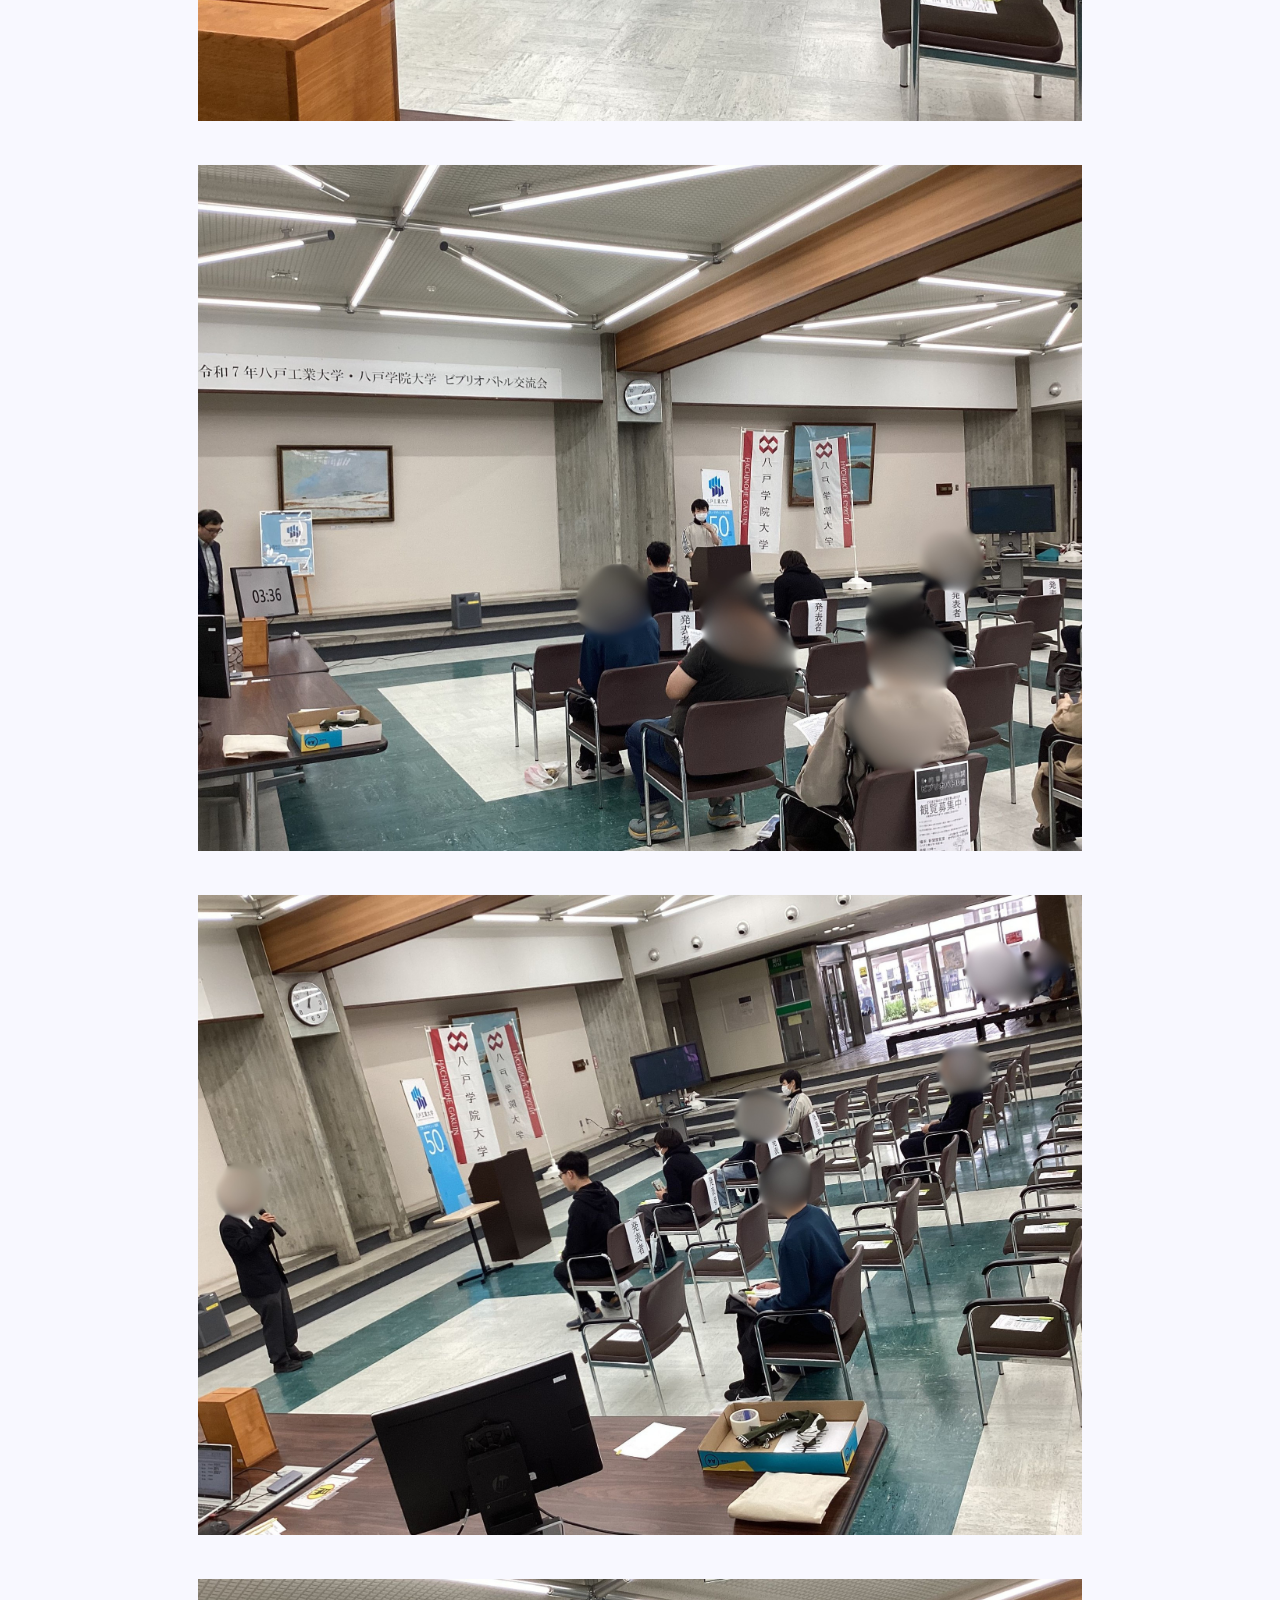
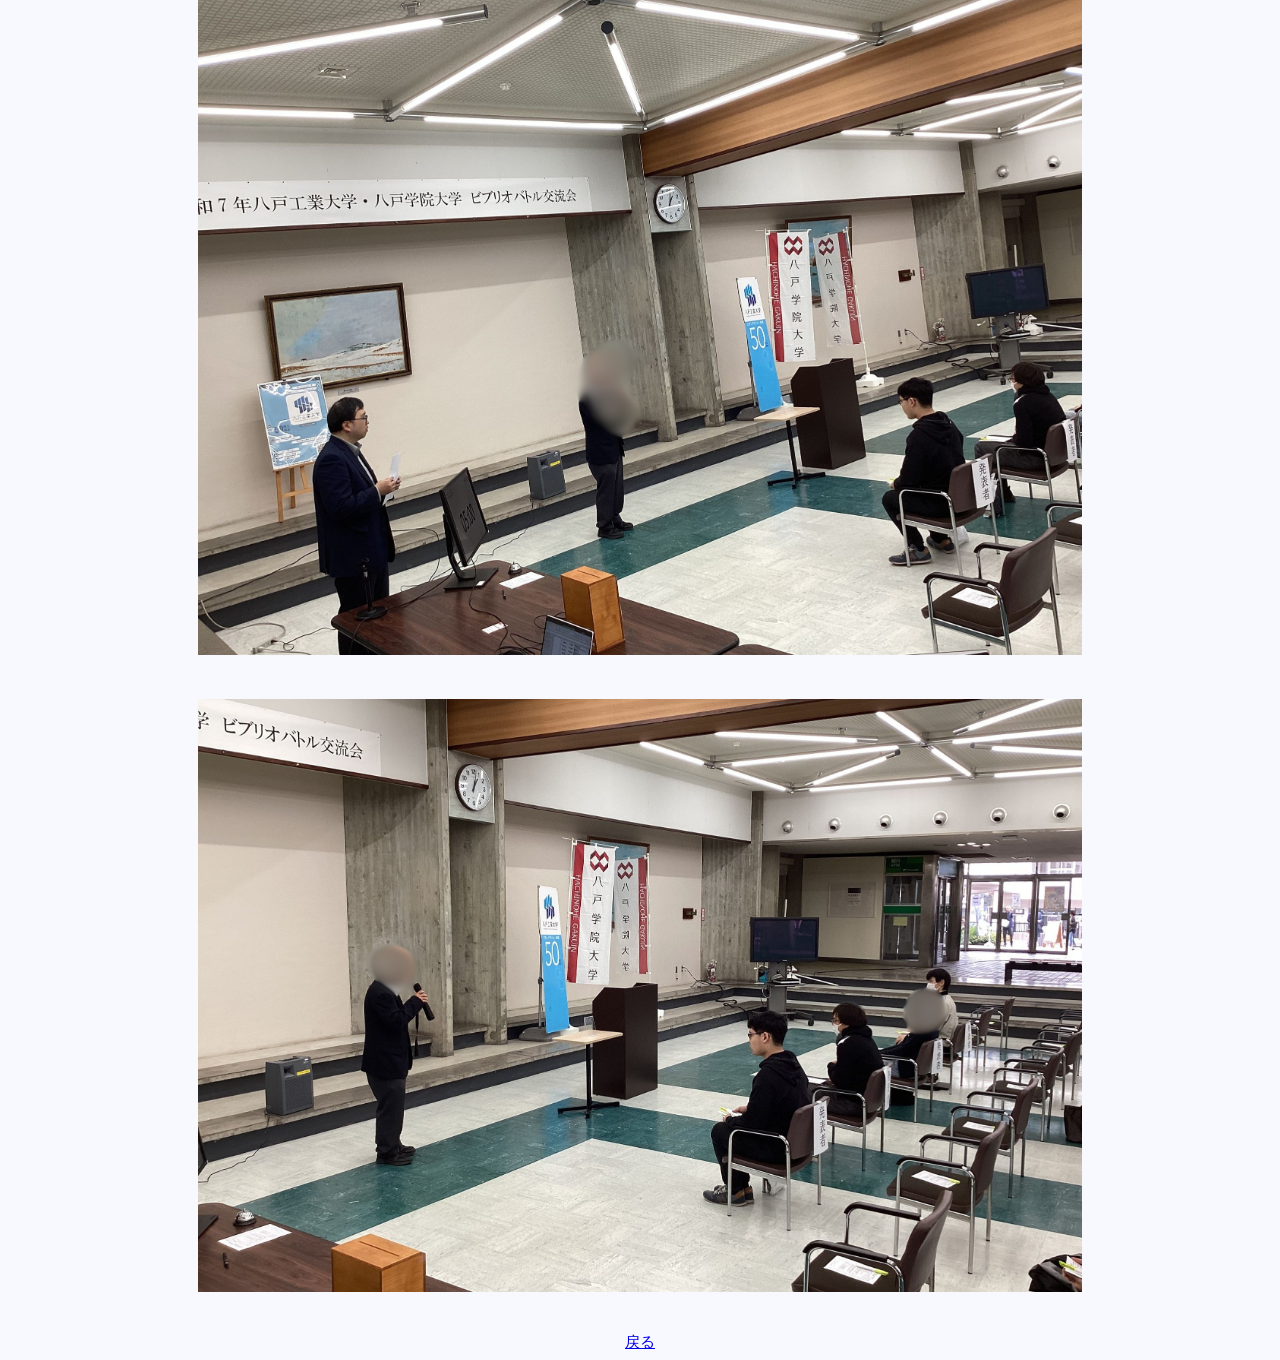
==== commit bcf98da5: "ファイルの修正" ====
--- a/docs/biburio.html
+++ b/docs/biburio.html
@@ -29,6 +29,7 @@
             <div><img src="bungeiphoto/20.jpg"></div>
             <div><img src="bungeiphoto/21.jpg"></div>
             <div><img src="bungeiphoto/22.jpg"></div>
-        </div>
+        <br>
+        <a href="javascript:history.back()">戻る</a>
     </body>
 </html>
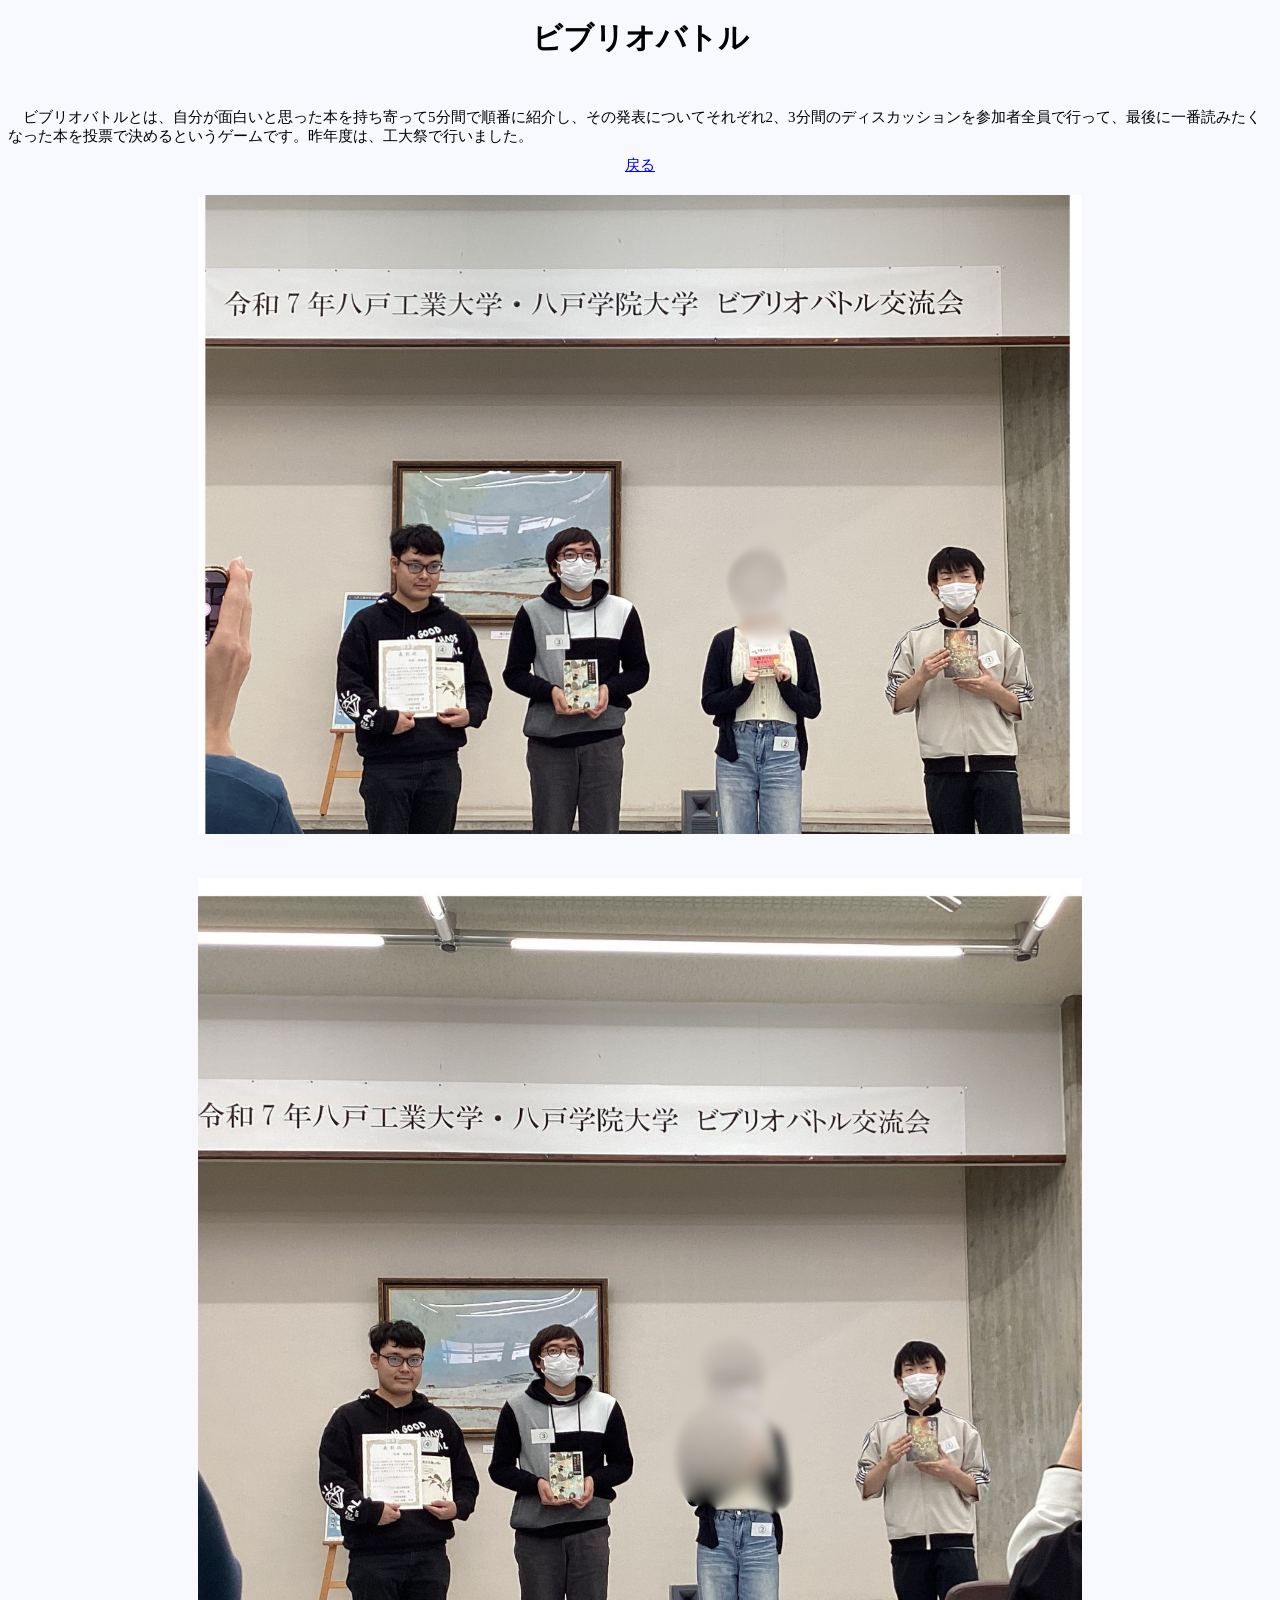
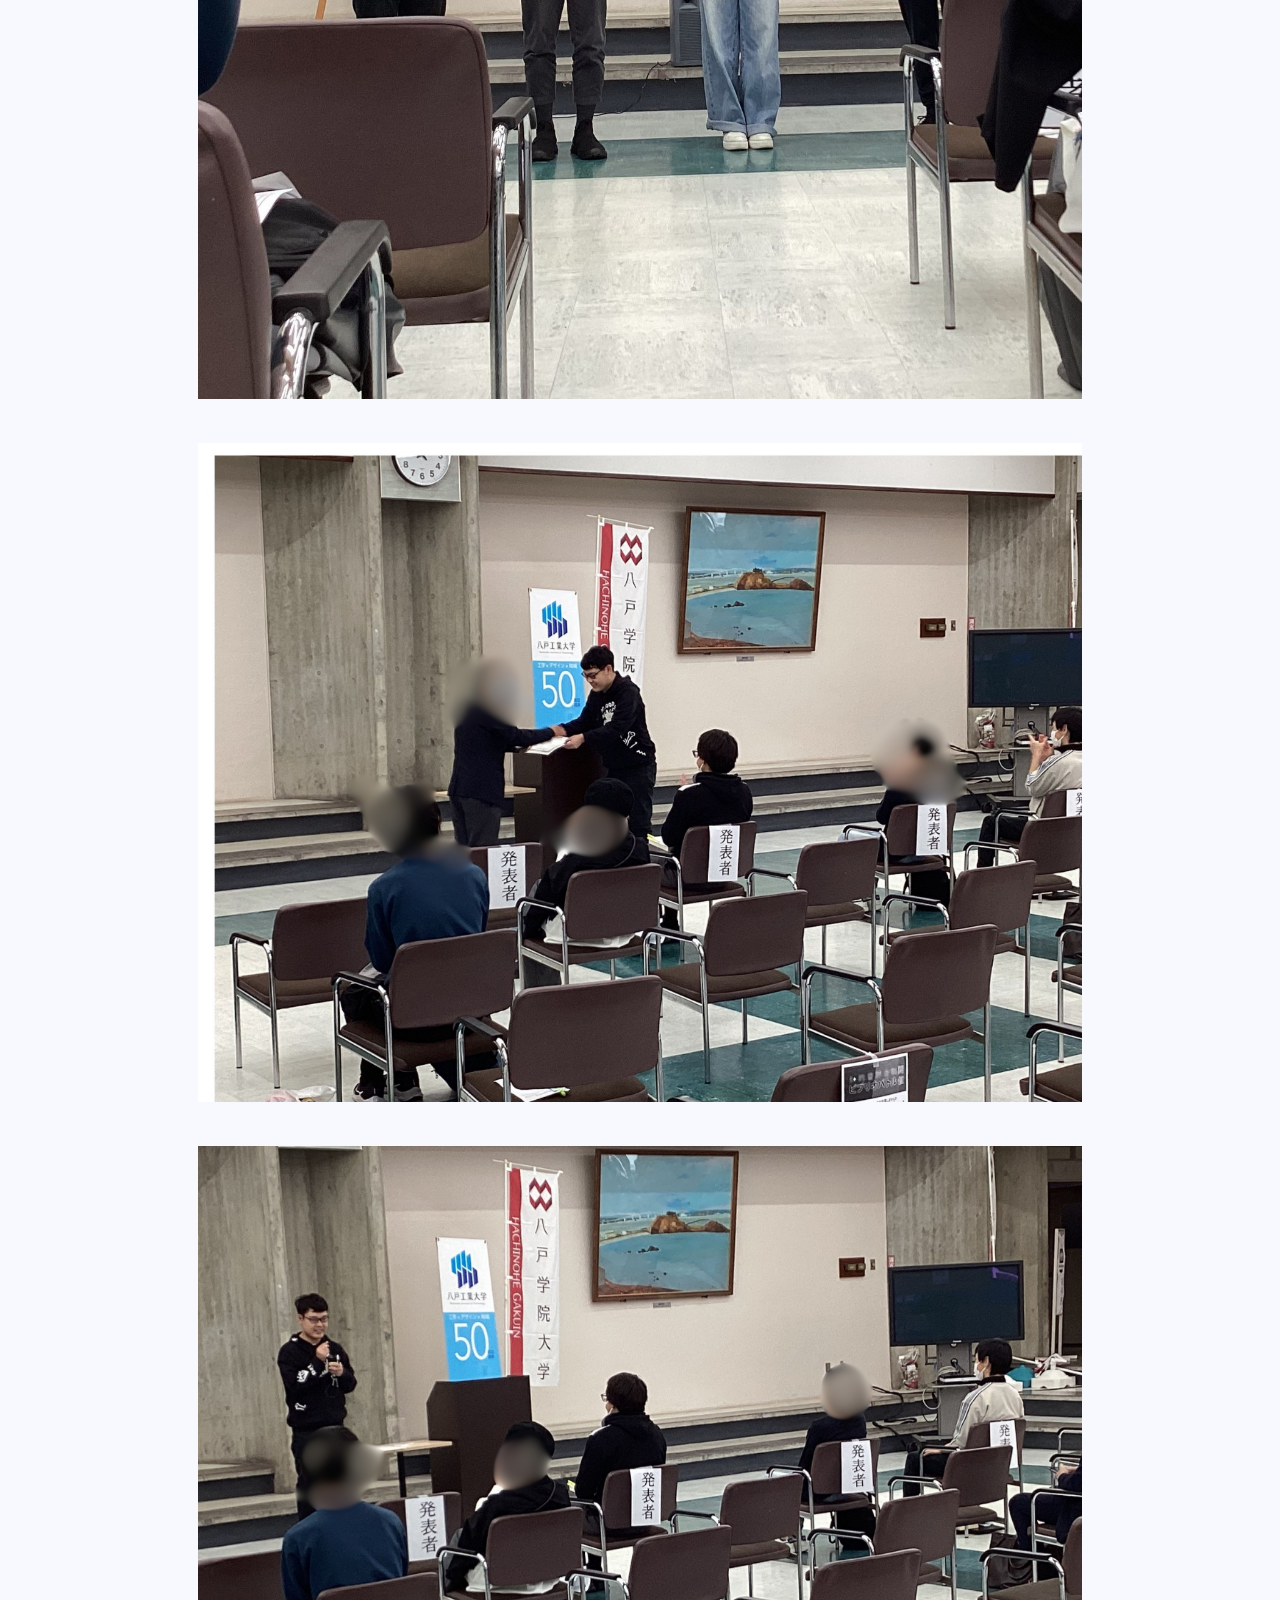
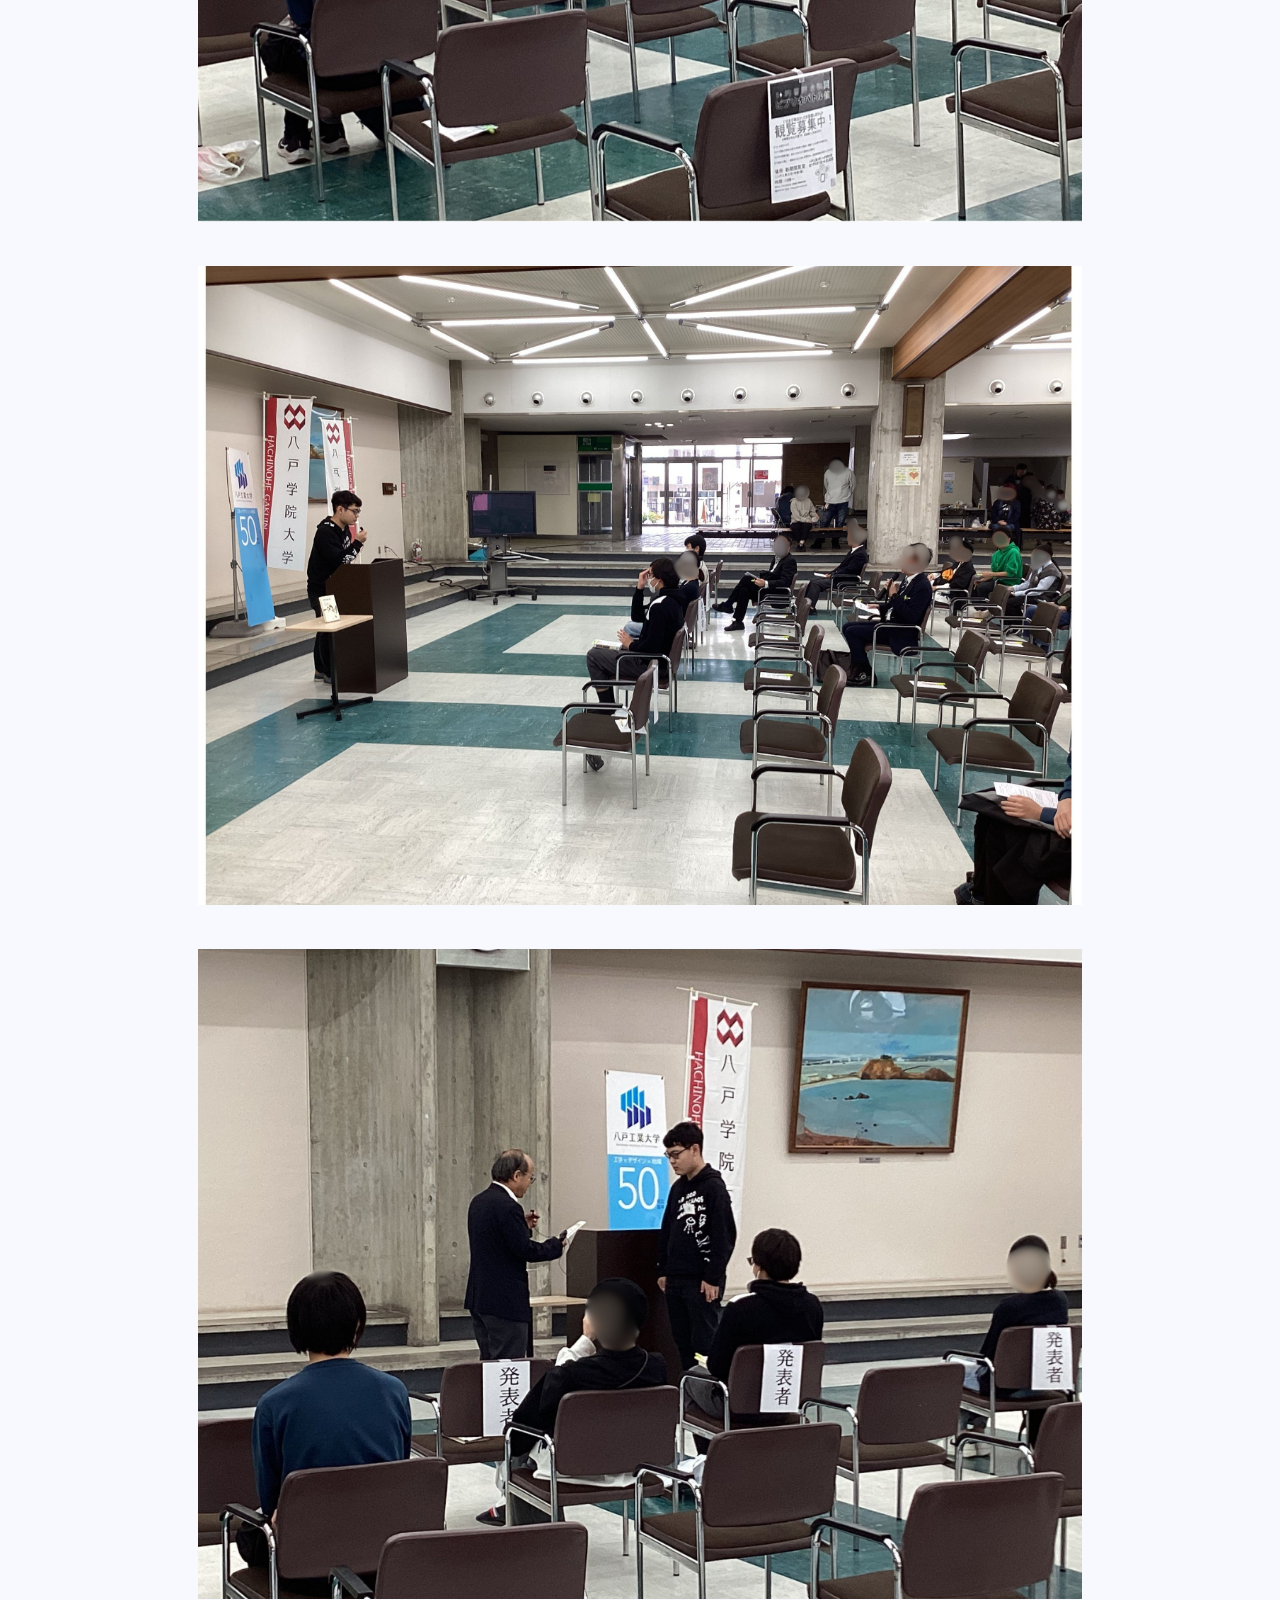
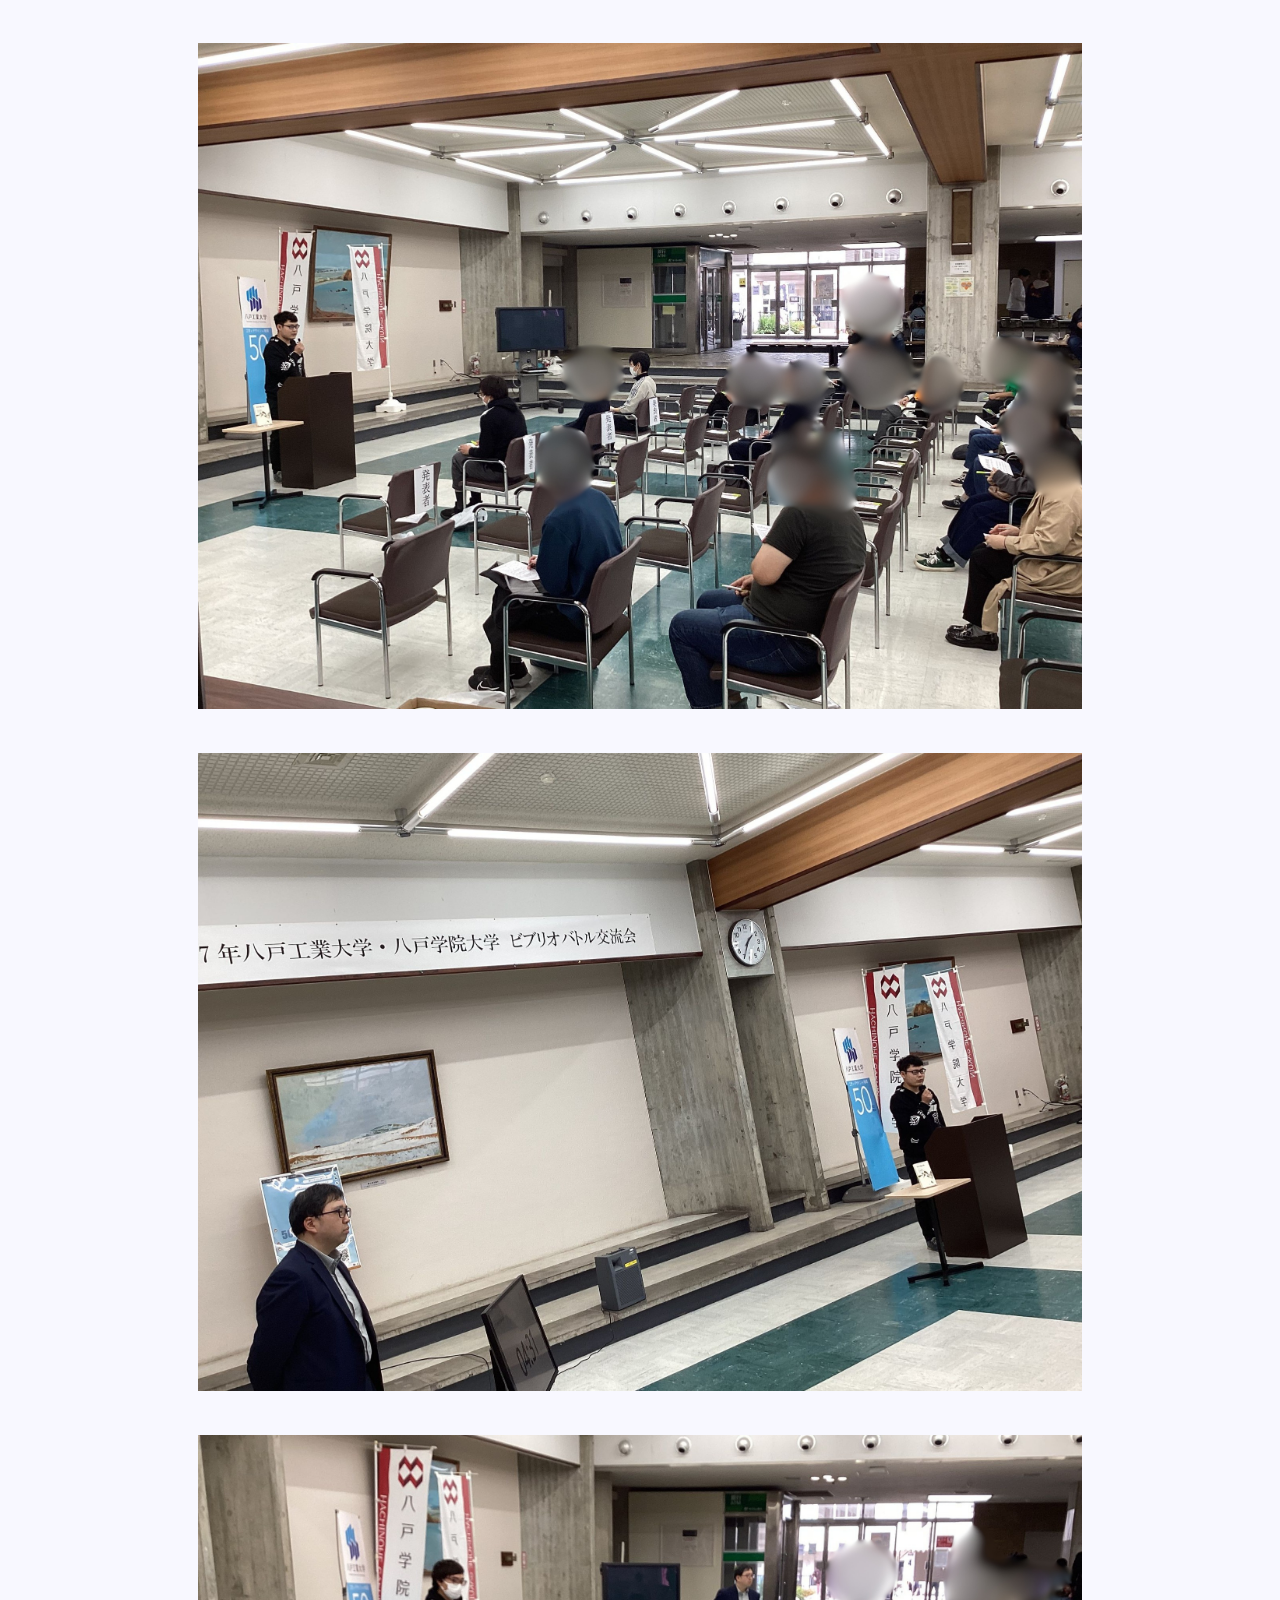
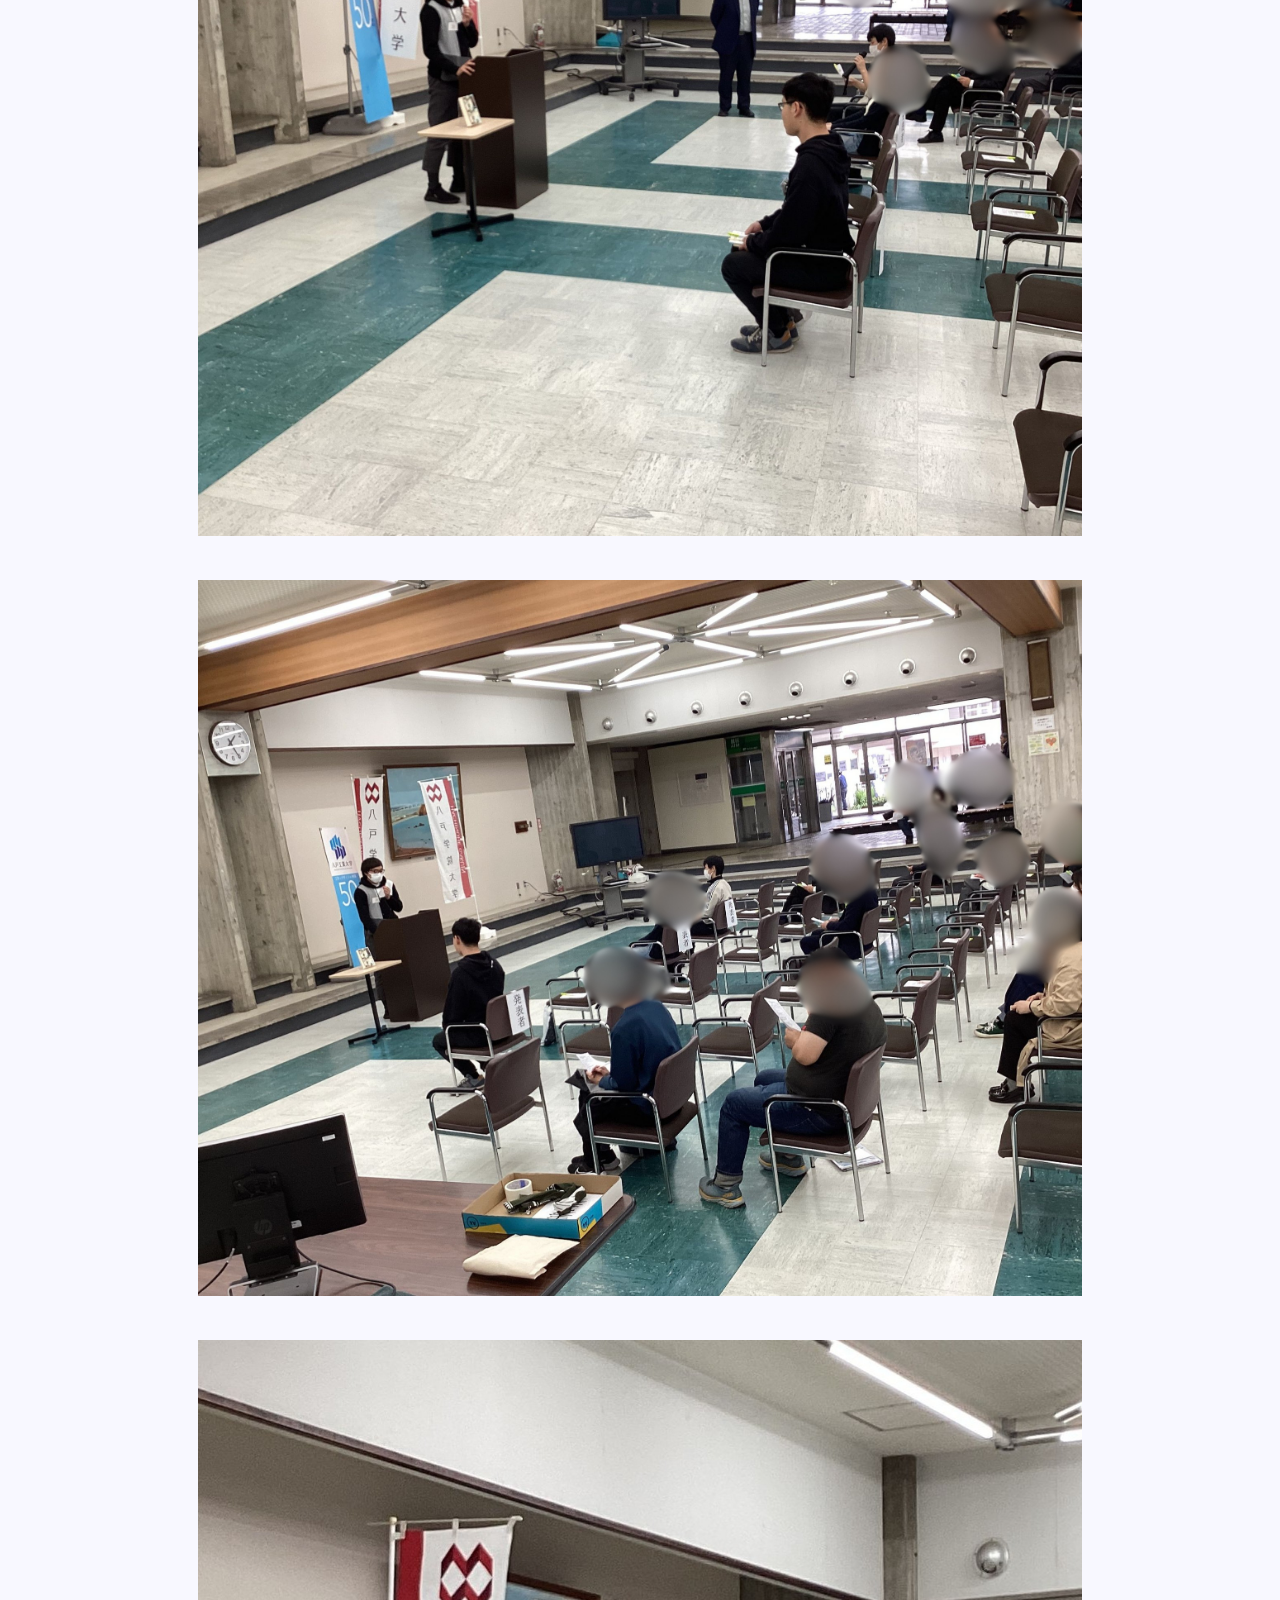
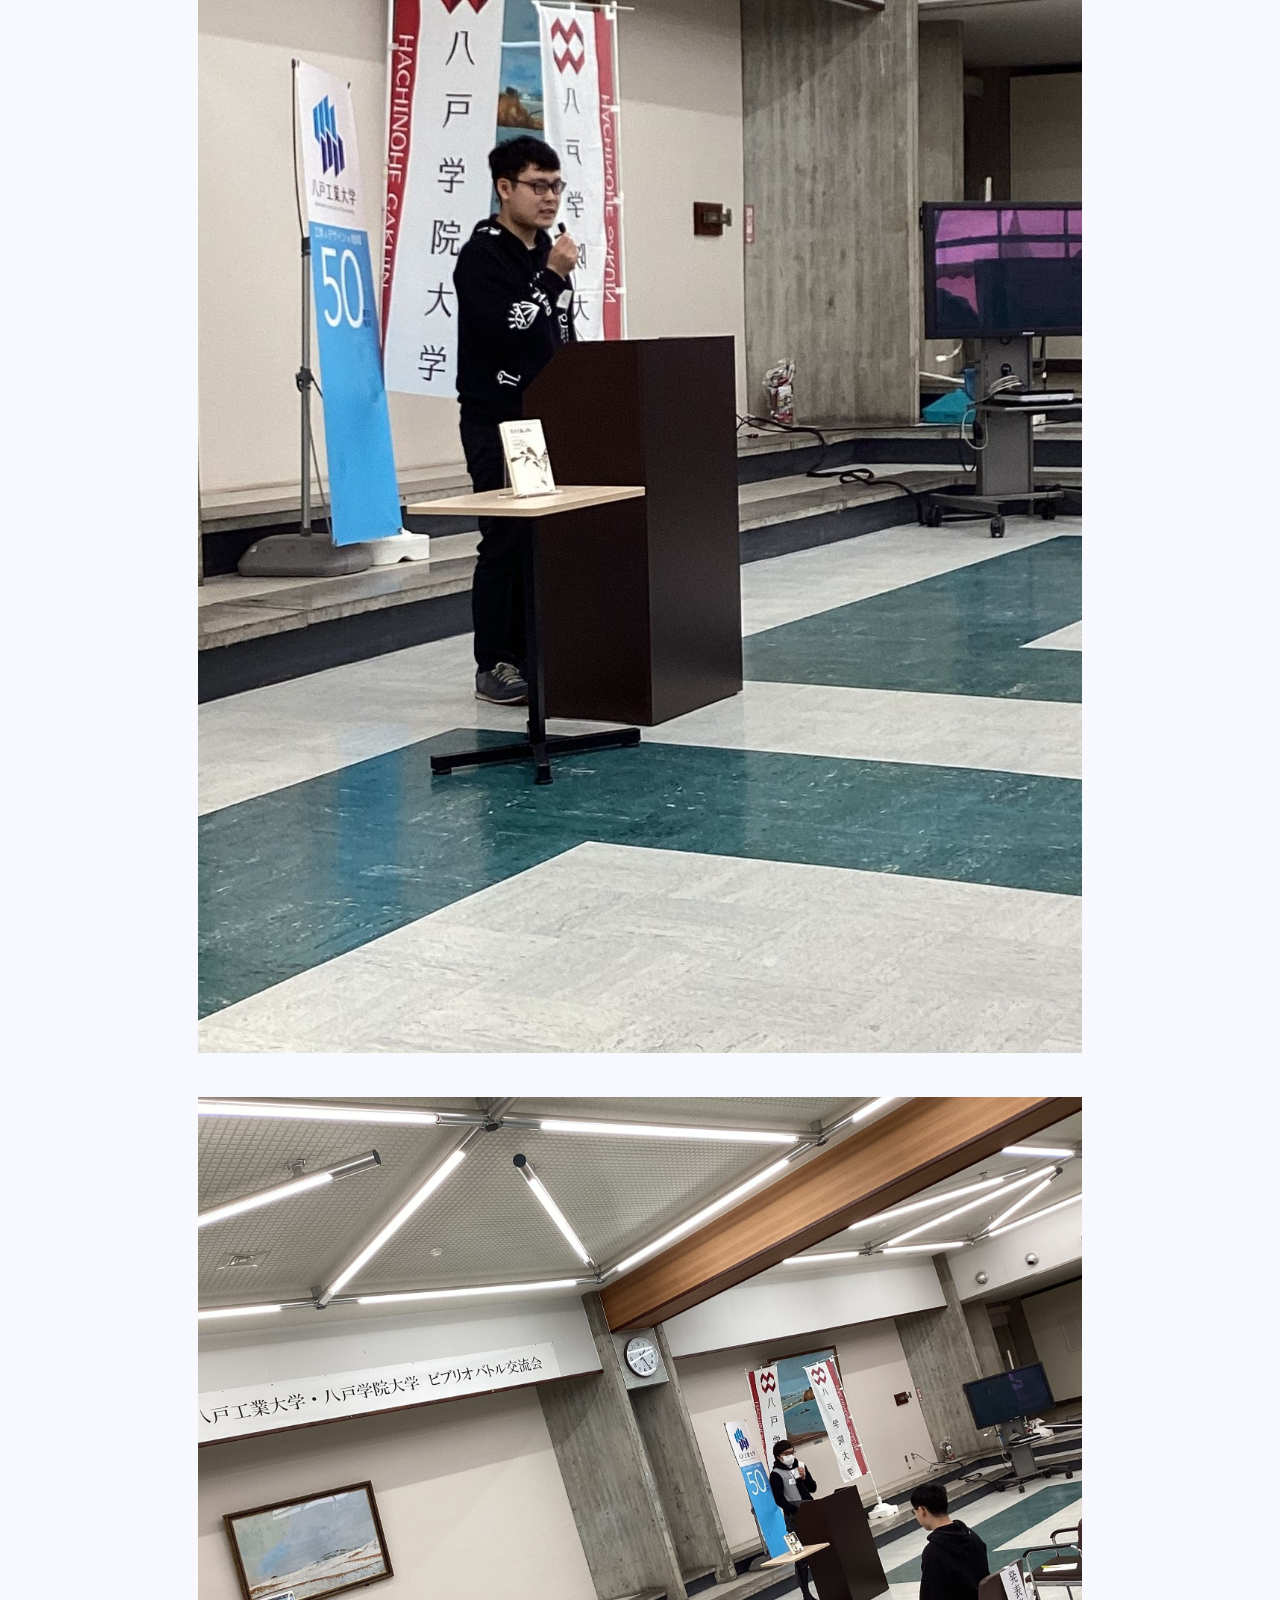
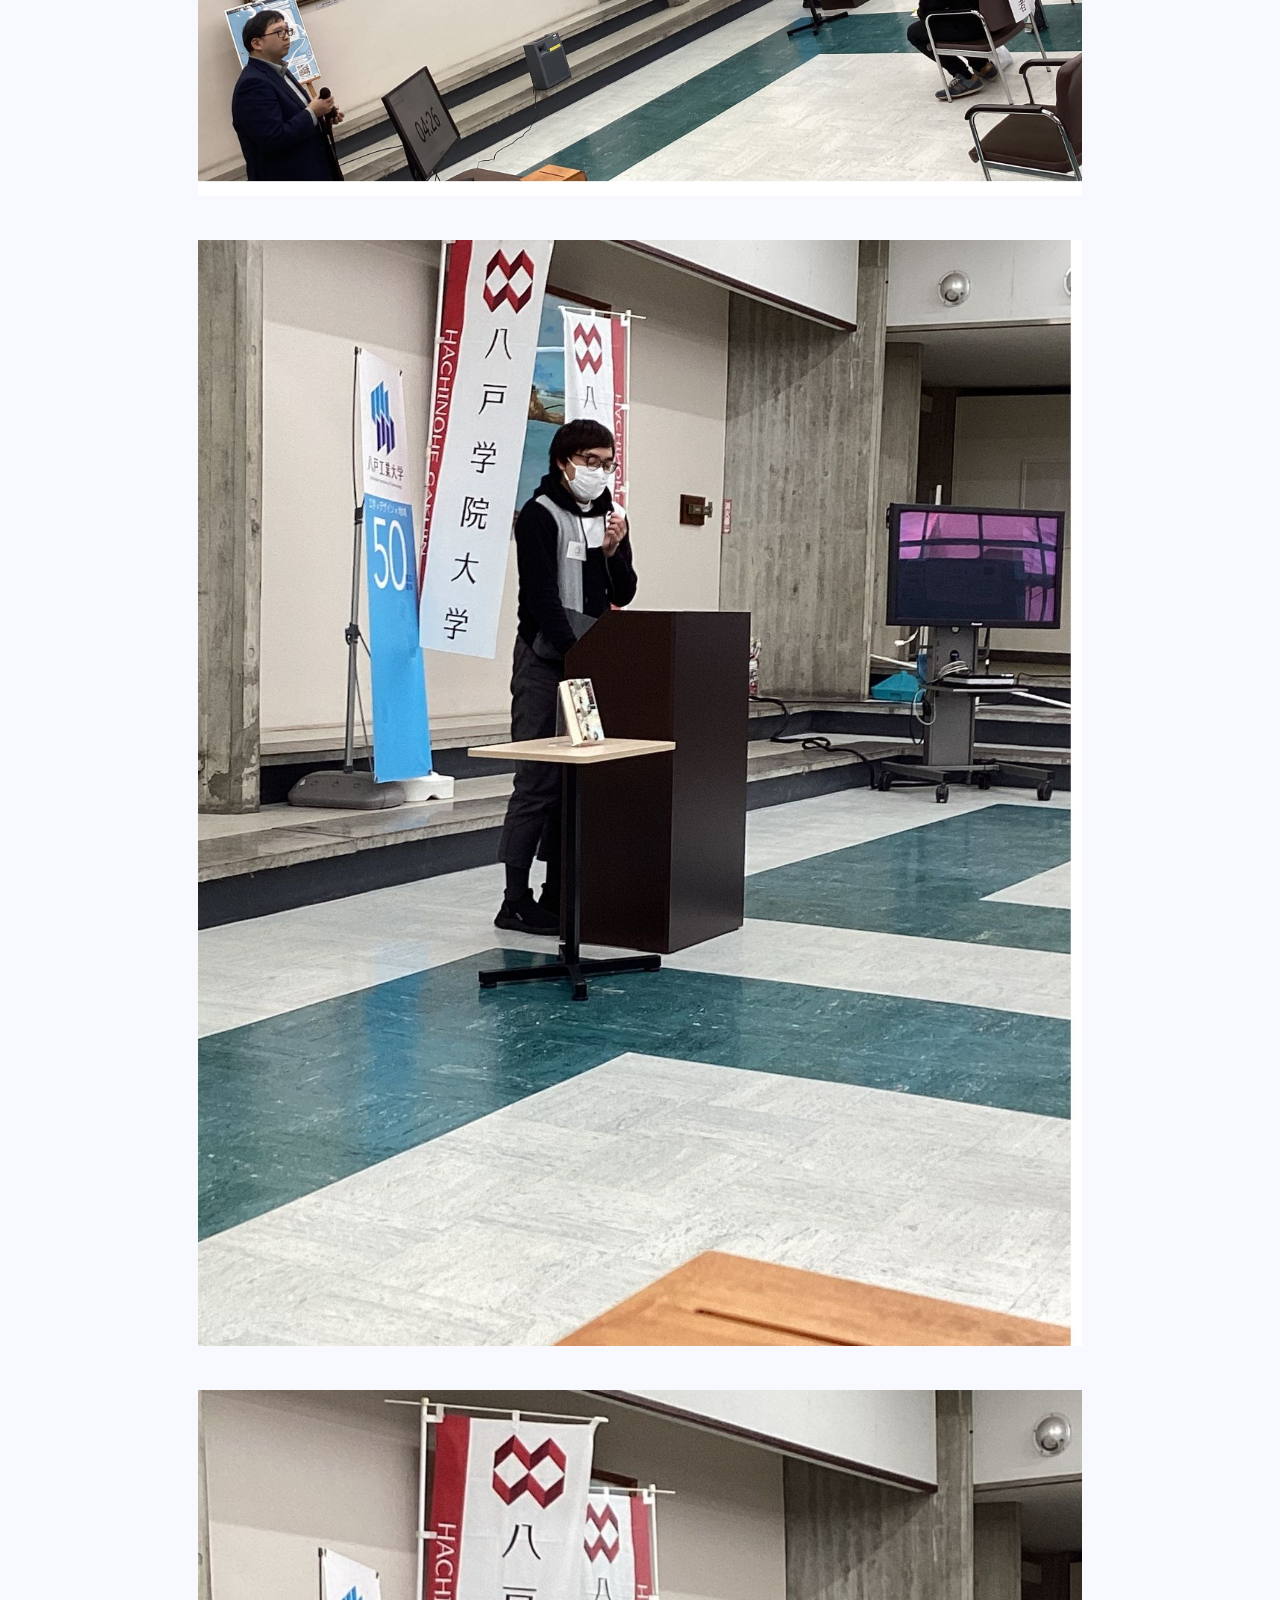
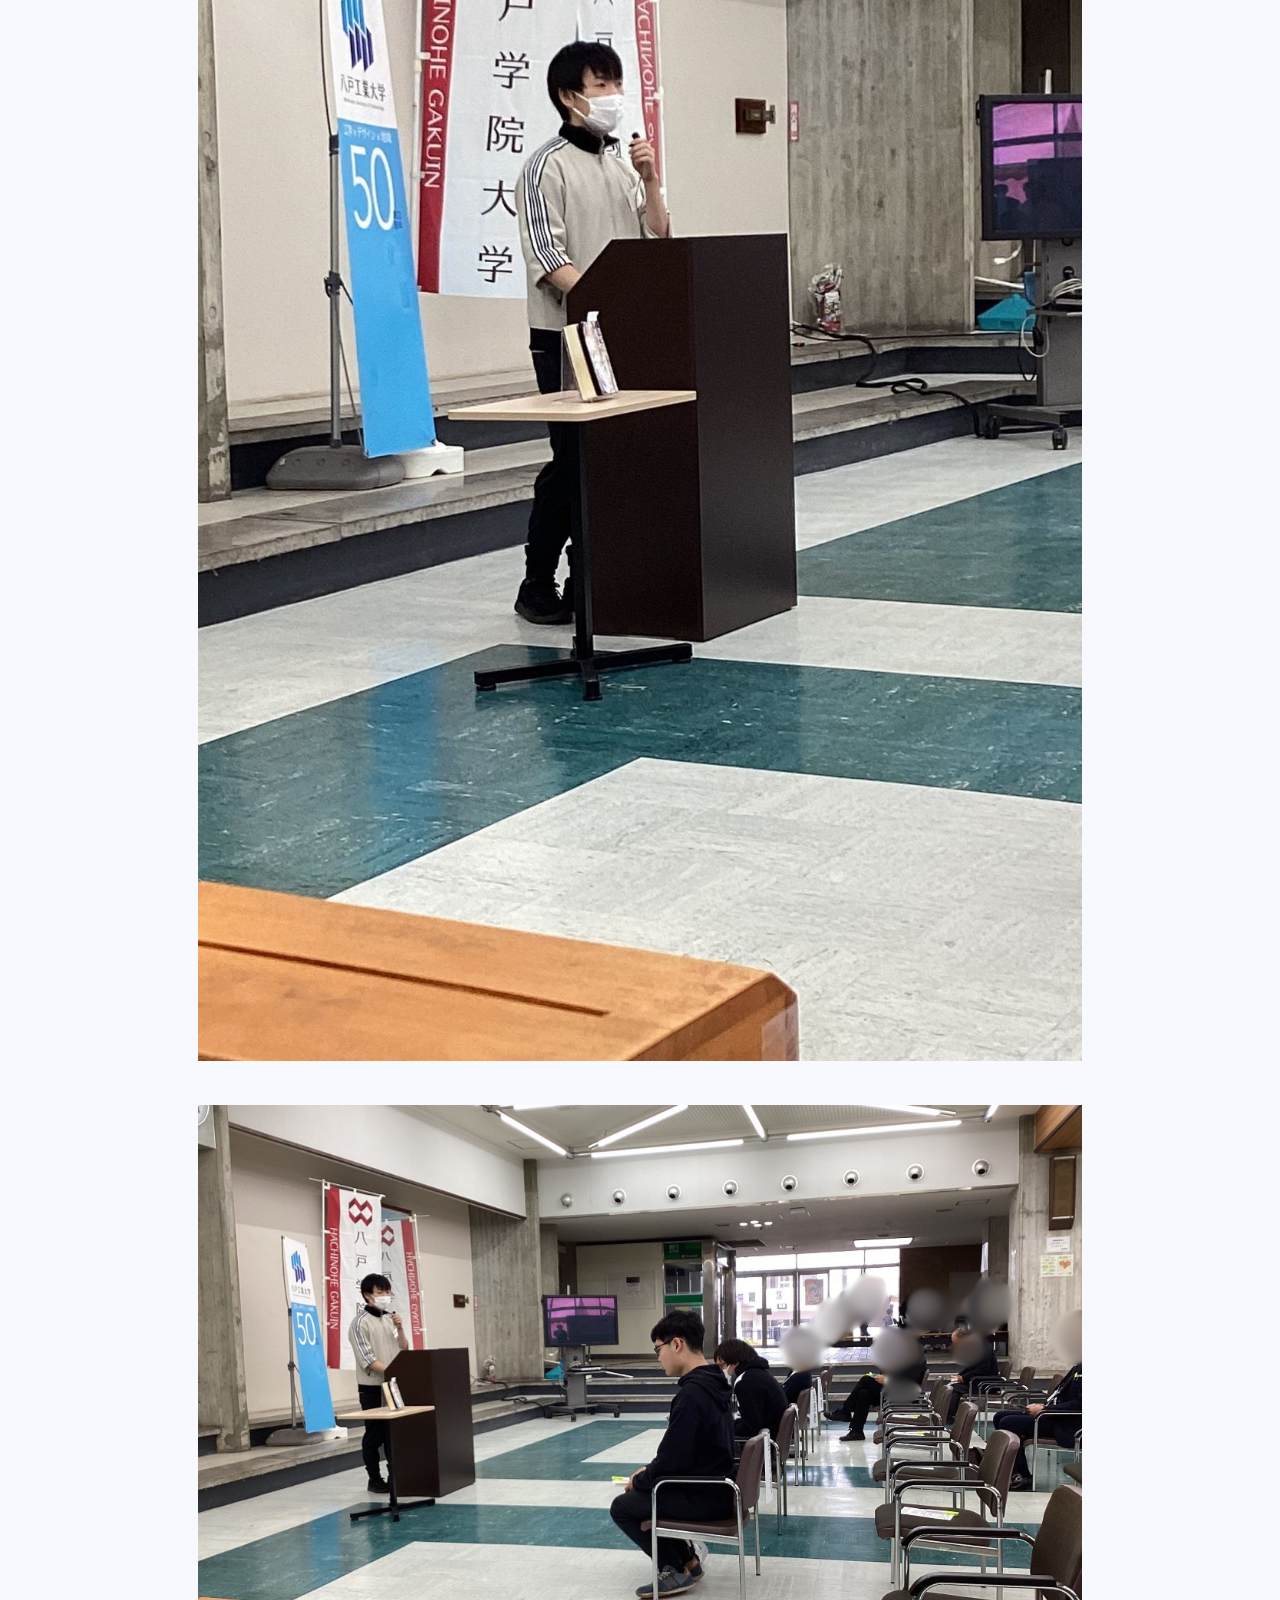
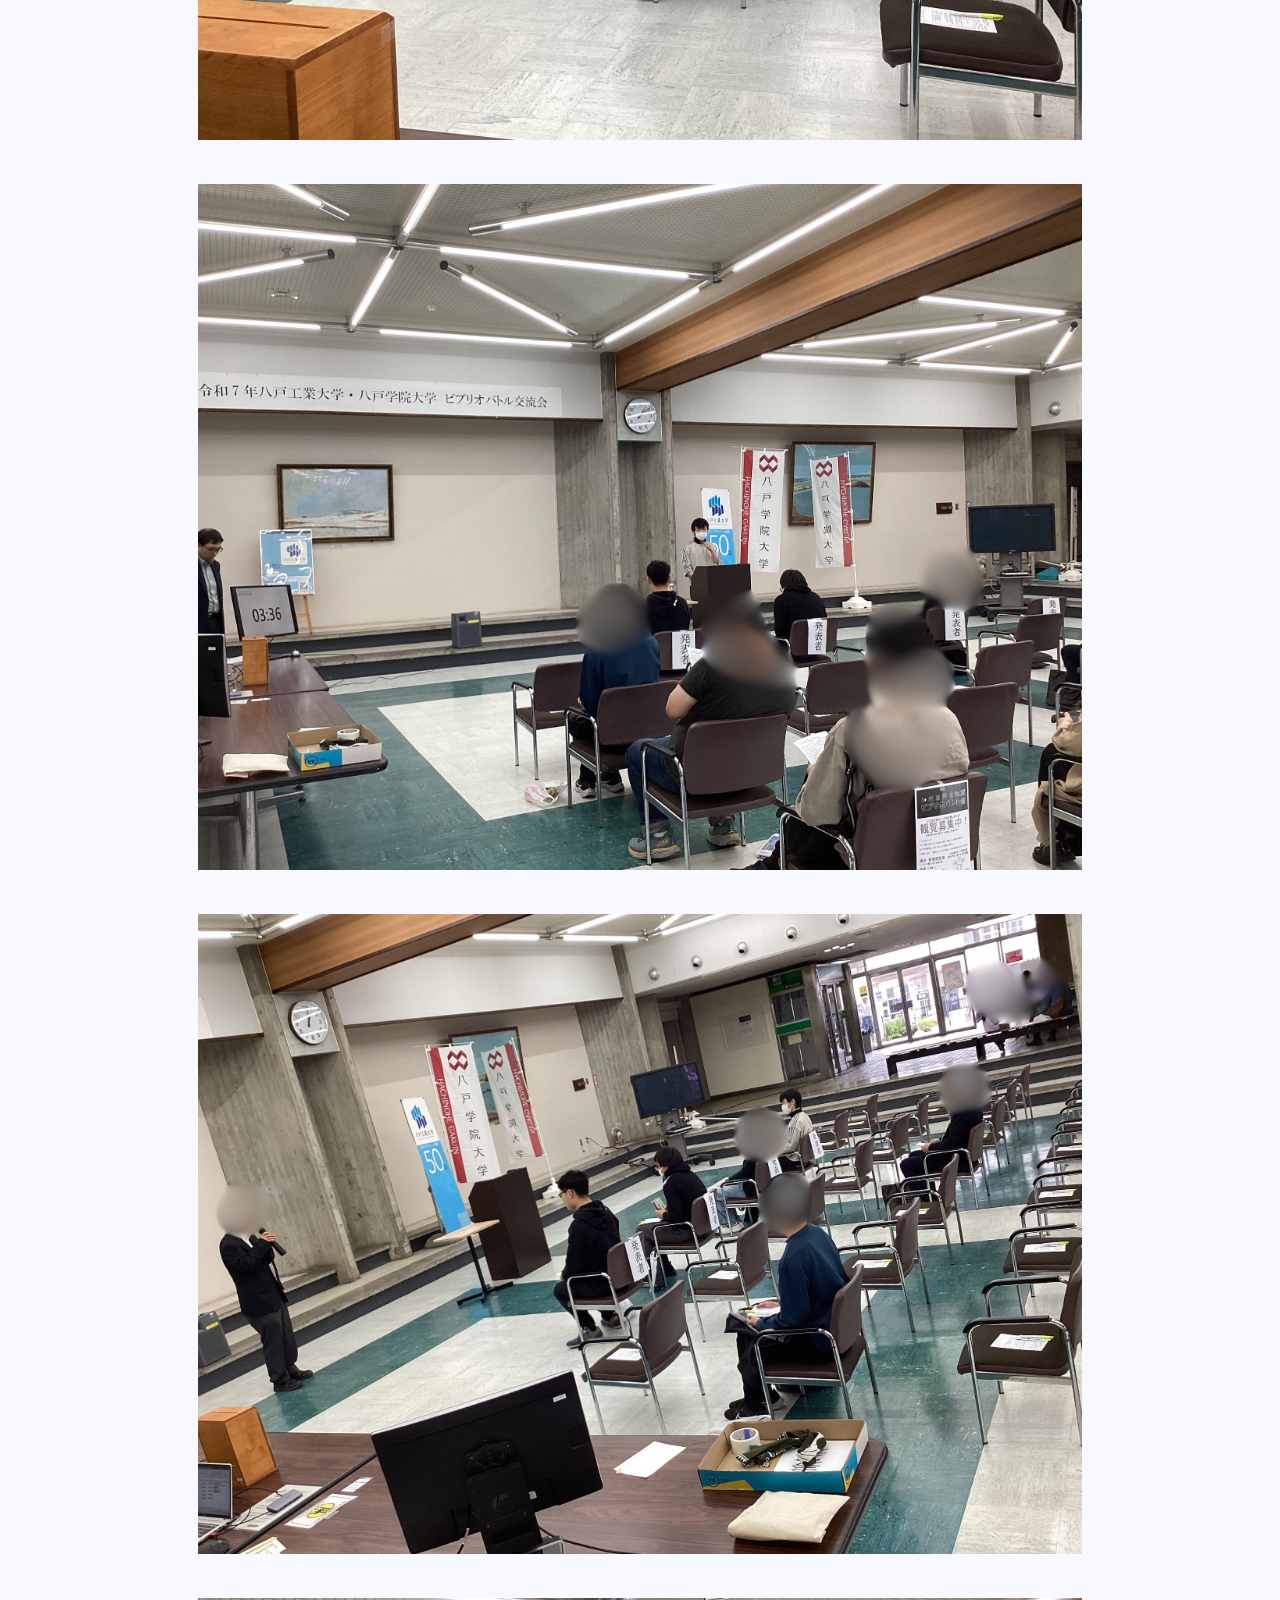
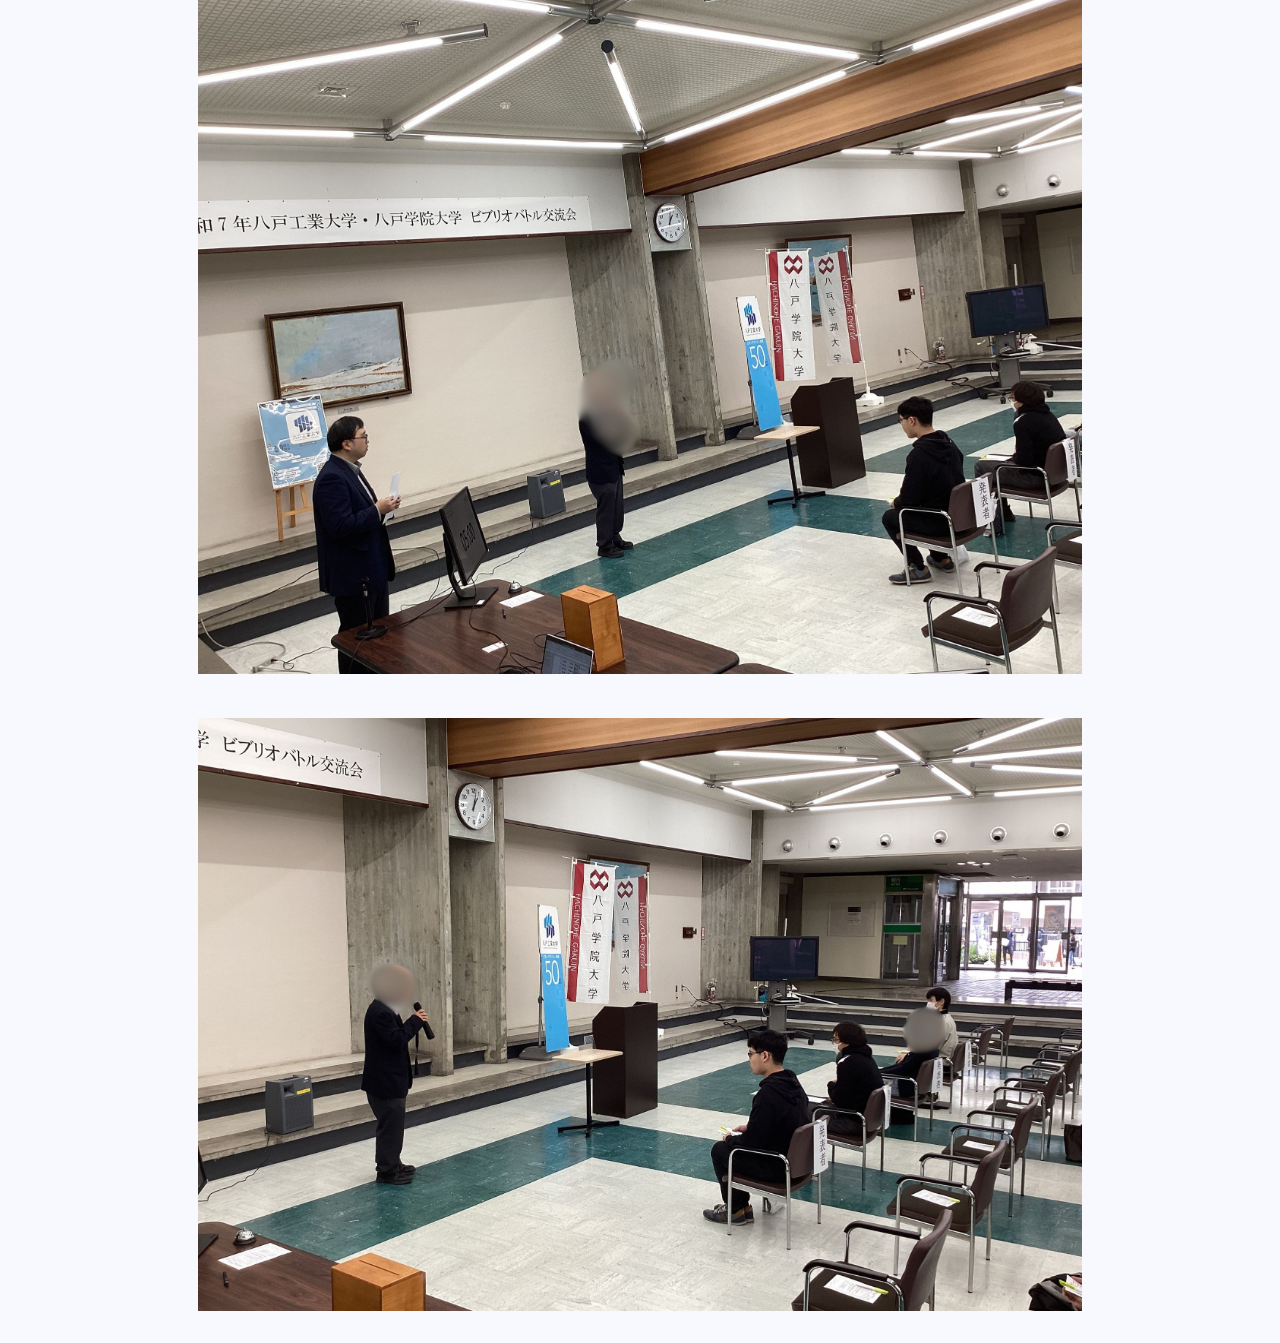
==== commit bd59cdfb: "ファイルの修正" ====
--- a/docs/biburio.html
+++ b/docs/biburio.html
@@ -9,6 +9,7 @@
     <body>
         <div class="title">ビブリオバトル</div>
         <div class="explain">　ビブリオバトルとは、自分が面白いと思った本を持ち寄って5分間で順番に紹介し、その発表についてそれぞれ2、3分間のディスカッションを参加者全員で行って、最後に一番読みたくなった本を投票で決めるというゲームです。昨年度は、工大祭で行いました。</div>
+        <div><a href="javascript:history.back()">戻る</a></div>
         <div class="job">
             <div><img src="bungeiphoto/2.jpg"></div>
             <div><img src="bungeiphoto/3.jpg"></div>
@@ -29,7 +30,5 @@
             <div><img src="bungeiphoto/20.jpg"></div>
             <div><img src="bungeiphoto/21.jpg"></div>
             <div><img src="bungeiphoto/22.jpg"></div>
-        <br>
-        <a href="javascript:history.back()">戻る</a>
     </body>
 </html>
